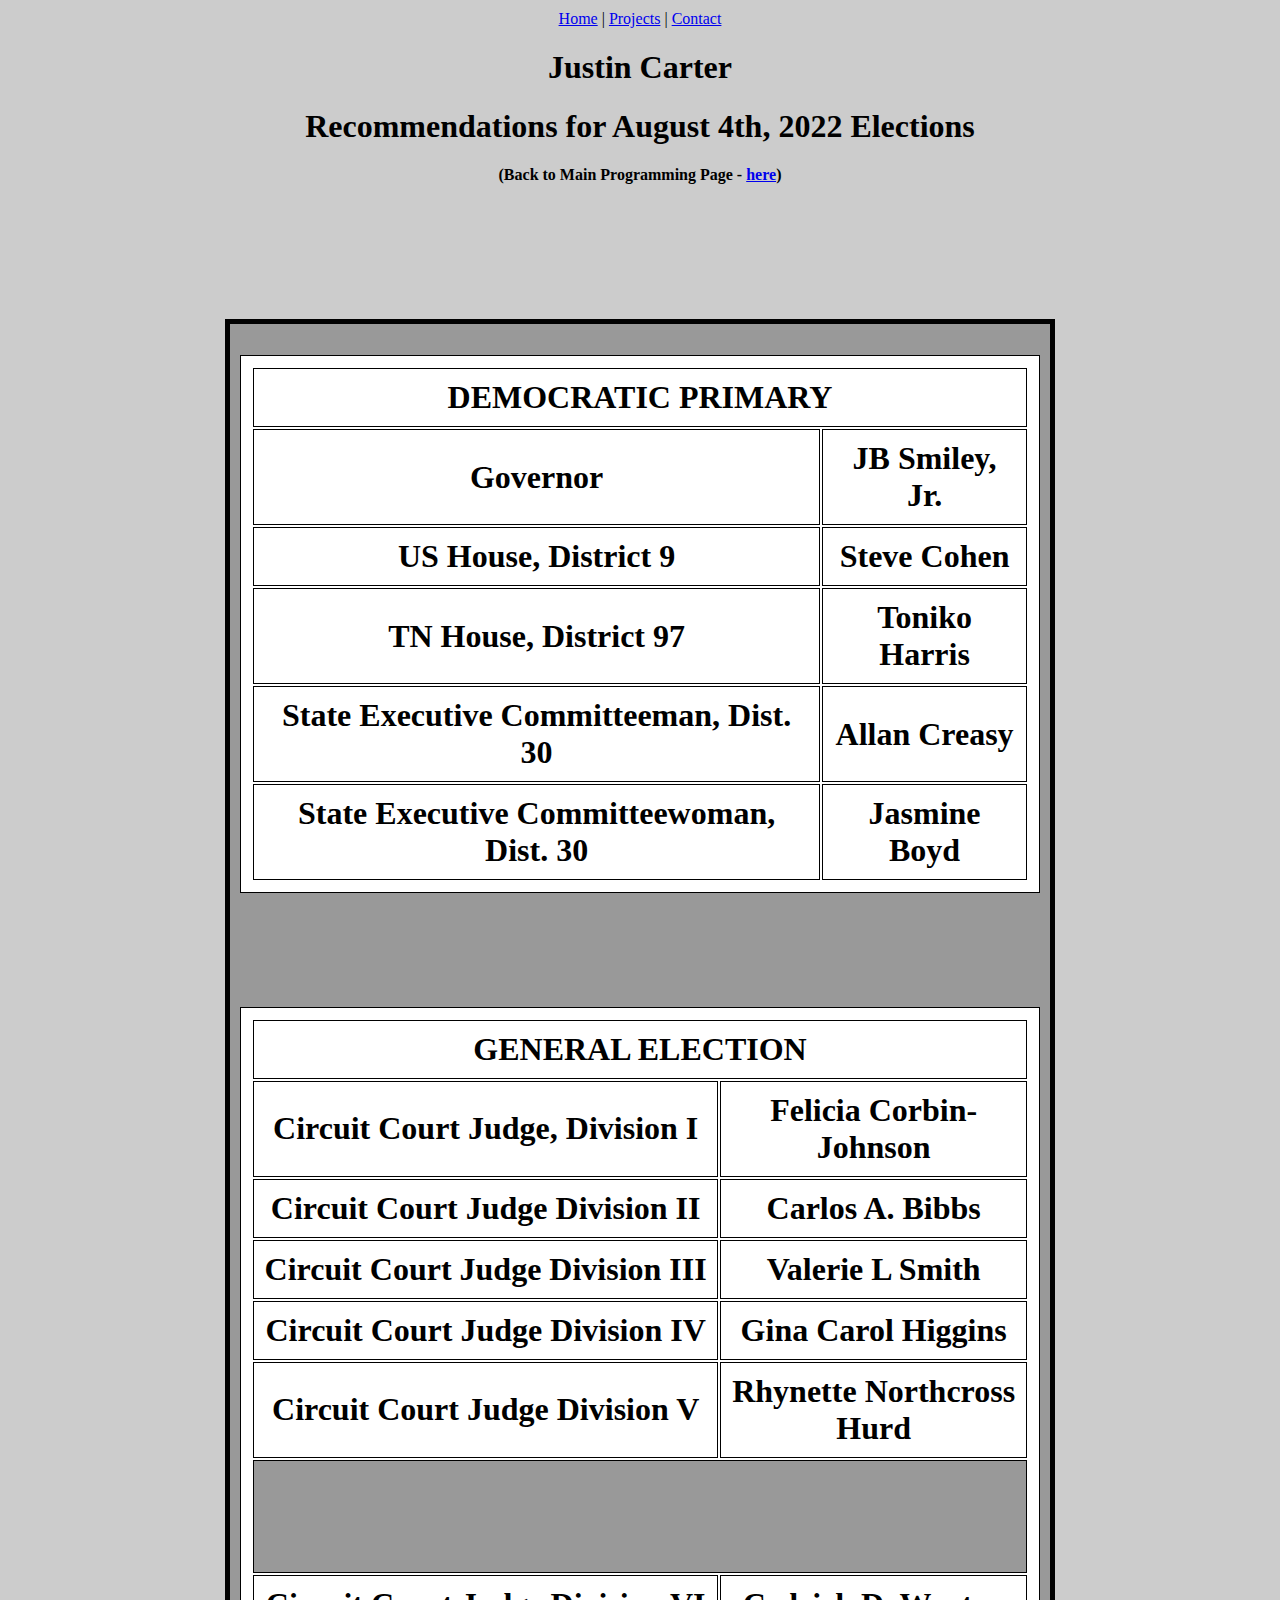
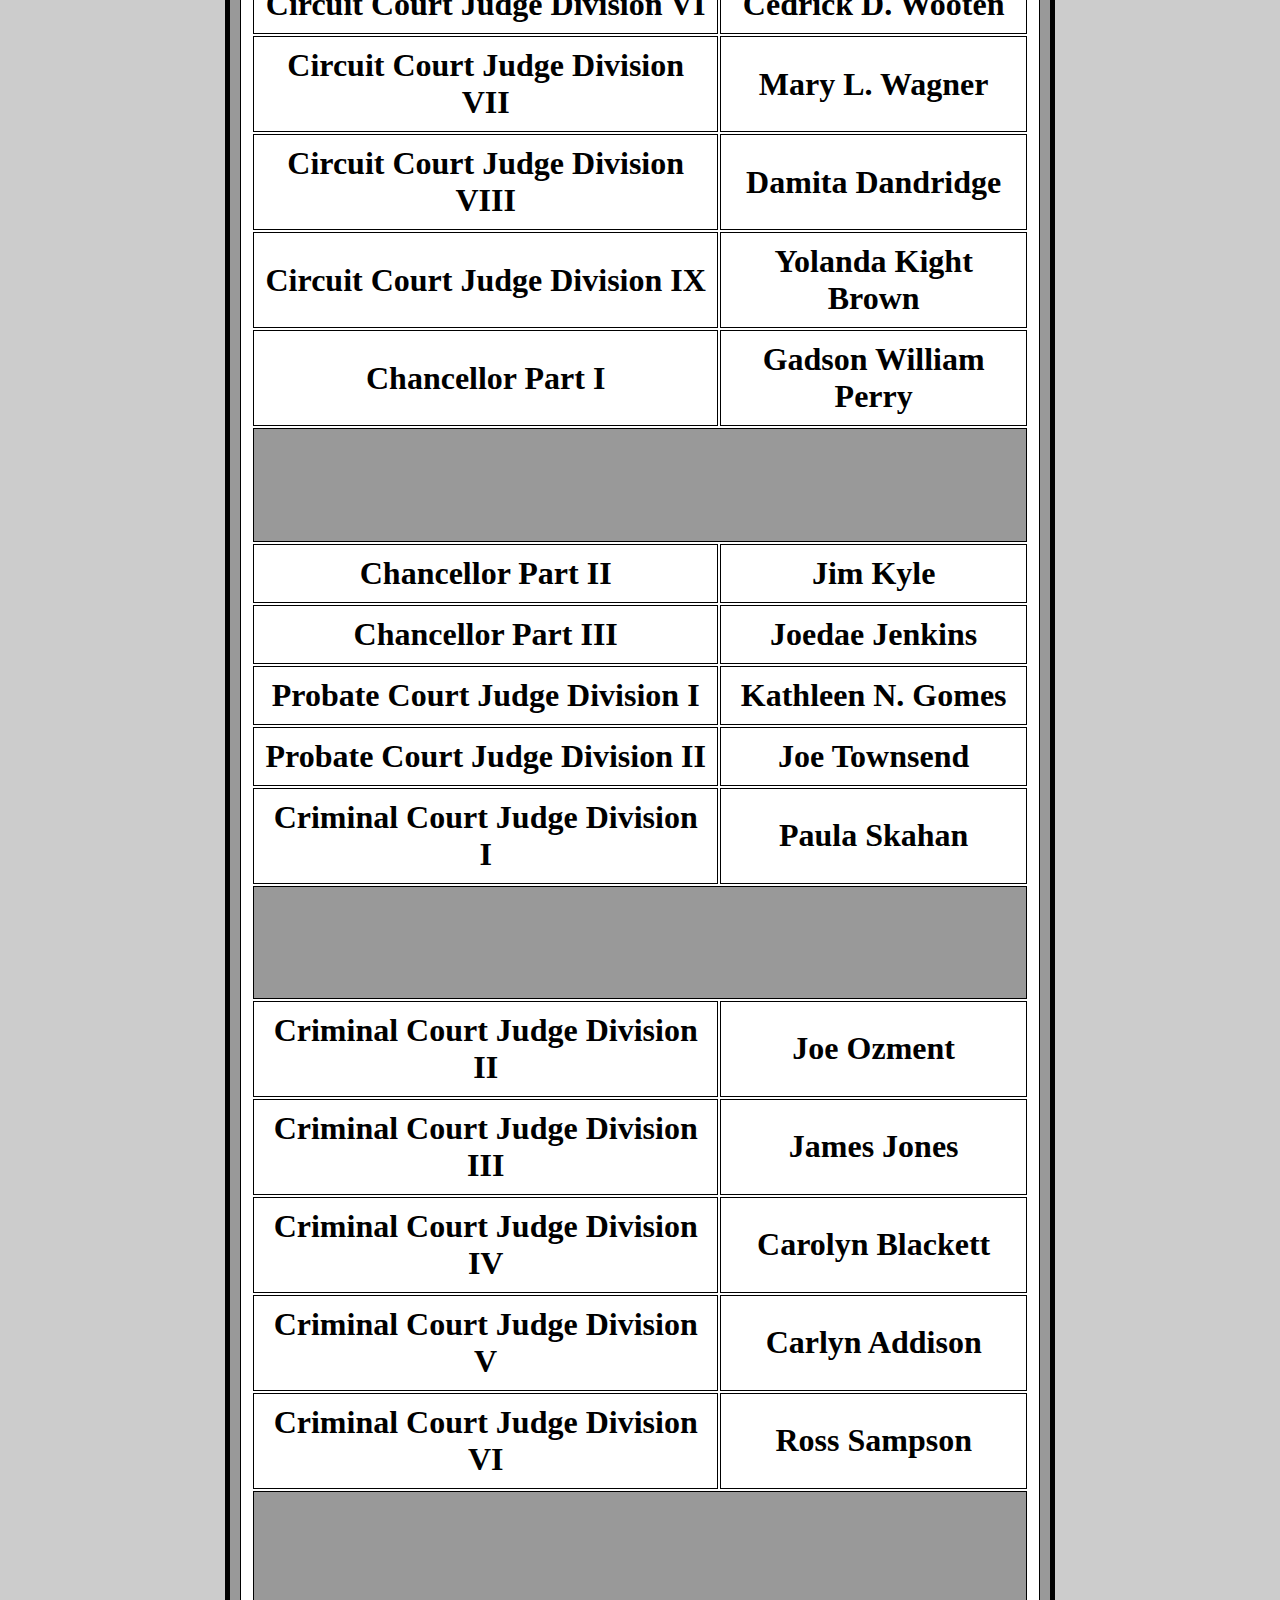
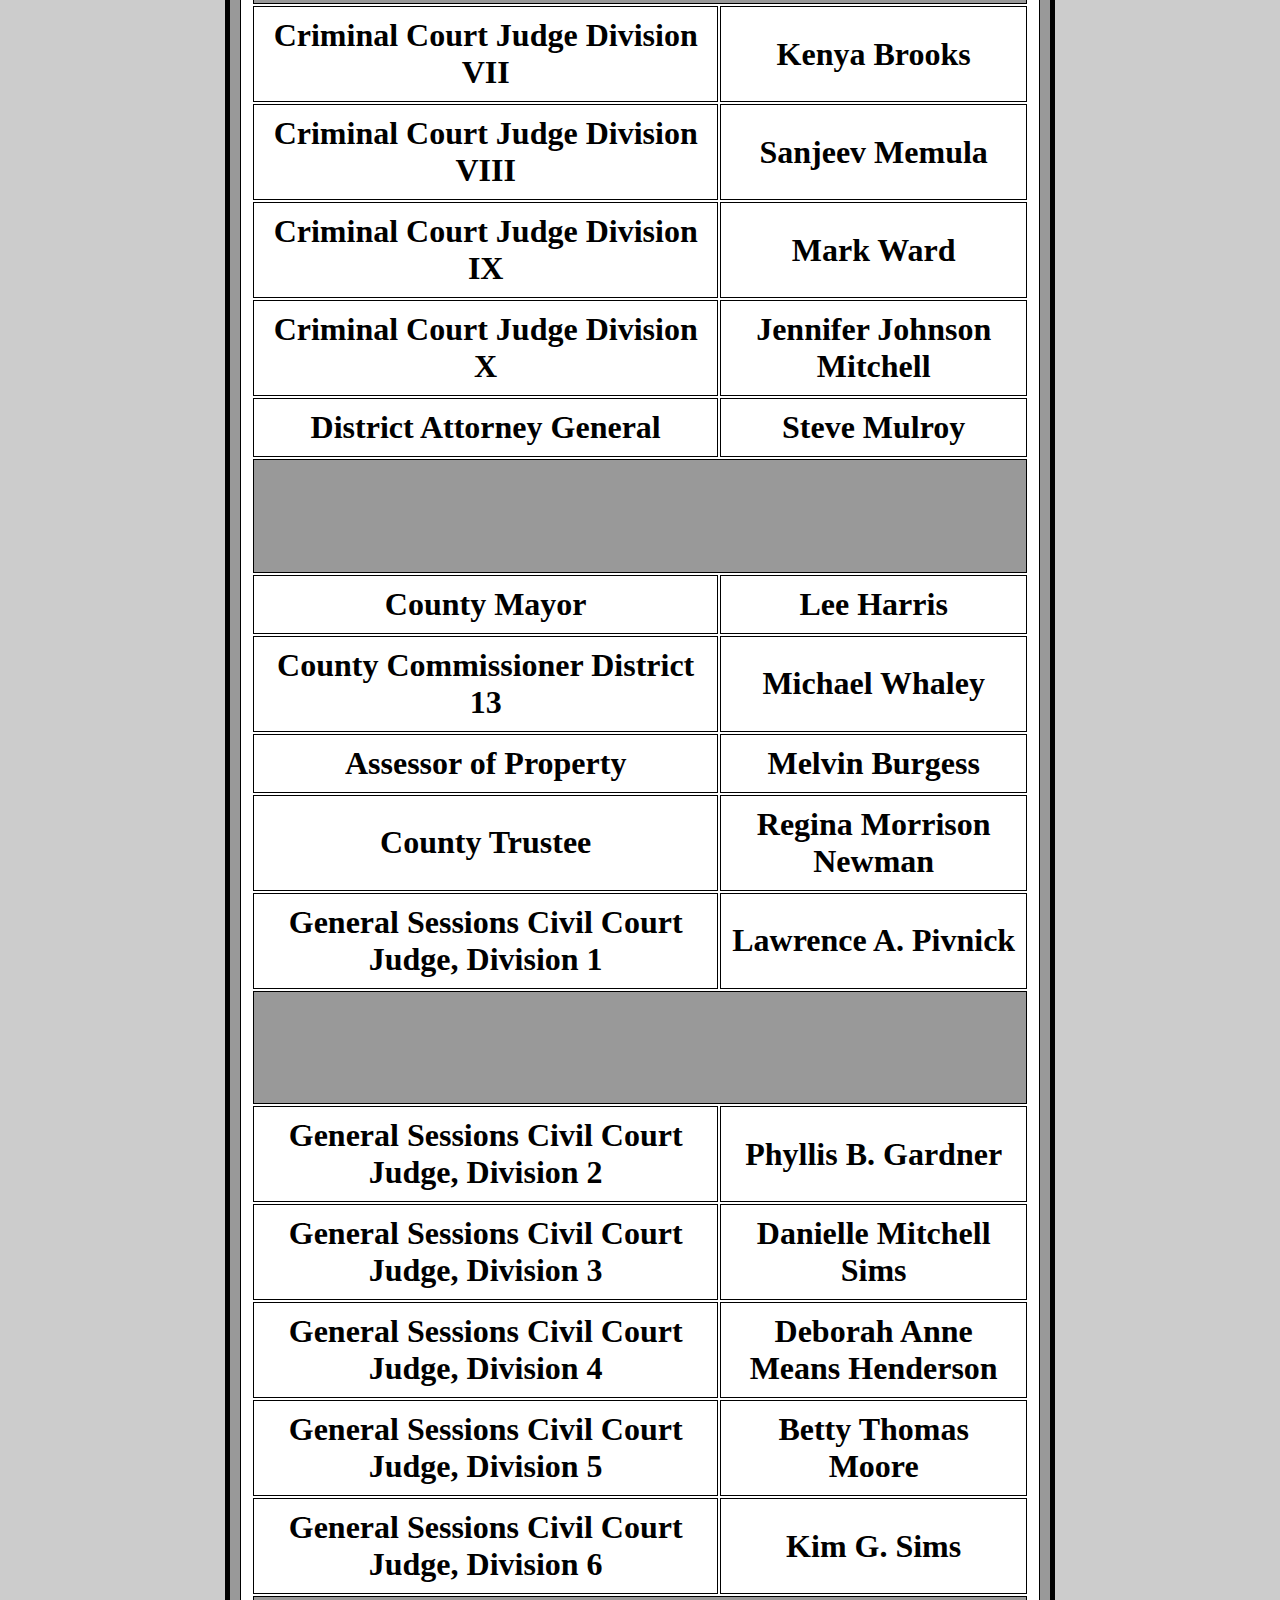
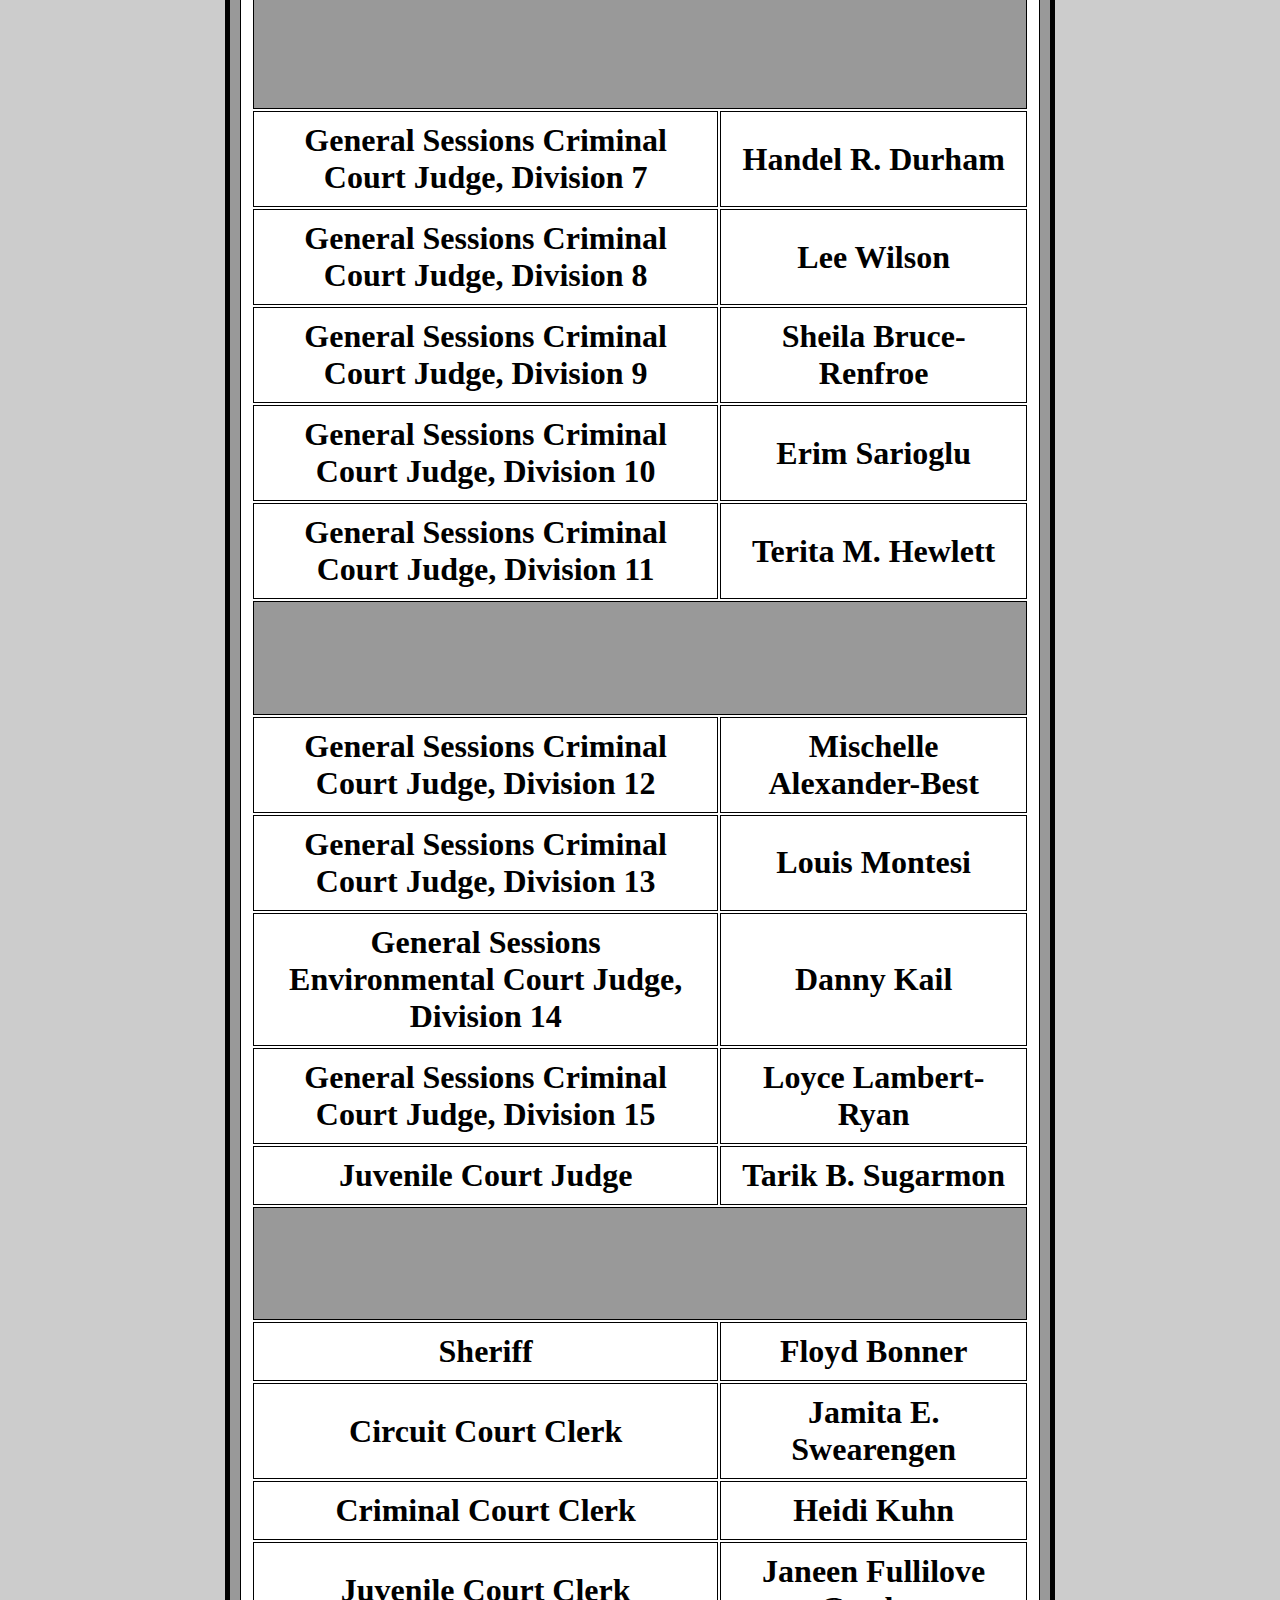
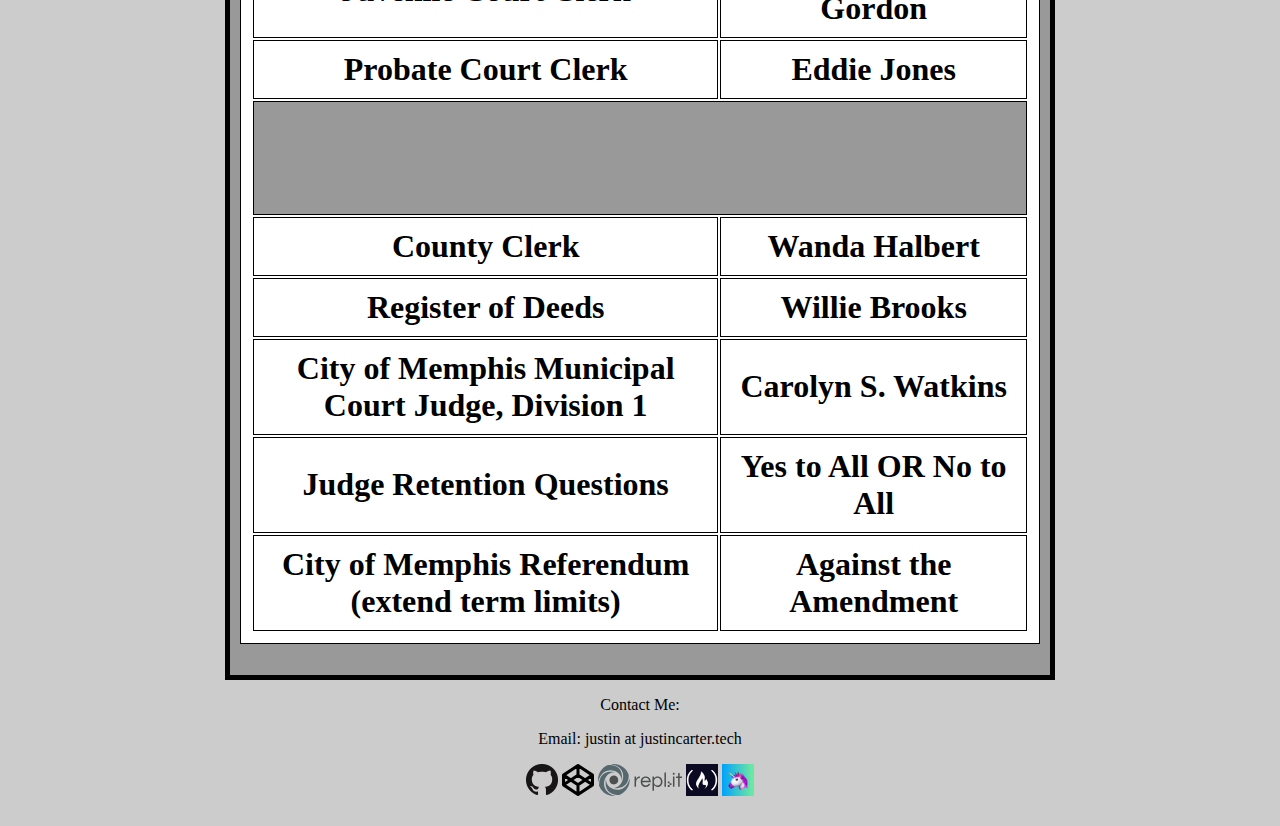
==== political/august_4th_2022_election.html @ ce65bffc "created August 4, 2022 election page" ====
<!DOCTYPE html>
<html>

  <head>
    <title>Justin Carter Recommendations - August 4th, 2022 Election</title>
    <meta charset="utf-8">
    <link rel="stylesheet" href="../styles.css">
    <meta name="viewport" content="width=device-width, initial-scale=1">
  </head>

  <body>
    <div id="content">
      <div id="navbar">
        <a href="#political-welcome-section">Home</a> |
        <a href="#projects">Projects</a> |
        <a href="#contact">Contact</a>
      </div>

      <div id="welcome-section" style="margin-bottom:3cm">
        <h1>Justin Carter</h1>
        <h1>Recommendations for August 4th, 2022 Elections</h1>
        <h4>(Back to Main Programming Page - <a href="../index.html">here</a>)</h4>
      </div>

      <div class="projects">
        <div class="project-tile disabled">
          <h1>
            <table style="background:white;margin-bottom:3cm">
              <tr>
                <th colspan="2">DEMOCRATIC PRIMARY</th>
              </tr>
              <tr>
                <td>Governor</td><td>JB Smiley, Jr.</td>
              </tr>
              <tr>
                <td>US House, District 9</td><td>Steve Cohen</td>
              </tr>
              <tr>
                <td>TN House, District 97</td><td>Toniko Harris</td>
              </tr>
              <tr>
                <td>State Executive Committeeman, Dist. 30</td><td>Allan Creasy</td>
              </tr>
              <tr>
                <td>State Executive Committeewoman, Dist. 30</td><td>Jasmine Boyd</td>
              </tr>
            </table>
            <table style="background:white">
              <tr>
                <td colspan="2">GENERAL ELECTION</td>
              </tr>
              <tr>
                <td>Circuit Court Judge, Division I</td>
                <td>Felicia Corbin-Johnson</td>
              </tr>
              <tr>
                <td>Circuit Court Judge Division II</td>
                <td>Carlos A. Bibbs</td>
              </tr>
              <tr>
                <td>Circuit Court Judge Division III</td>
                <td>Valerie L Smith</td>
              </tr>
              <tr>
                <td>Circuit Court Judge Division IV</td>
                <td>Gina Carol Higgins</td>
              </tr>
              <tr style="padding-bottom:3cm">
                <td>Circuit Court Judge Division V</td>
                <td>Rhynette Northcross Hurd</td>
              </tr>
              <tr class="spacer"><td colspan="2"></td></tr>
              <tr>
                <td>Circuit Court Judge Division VI</td>
                <td>Cedrick D. Wooten</td>
              </tr>
              <tr>
                <td>Circuit Court Judge Division VII</td>
                <td>Mary L. Wagner</td>
              </tr>
              <tr>
                <td>Circuit Court Judge Division VIII</td>
                <td>Damita Dandridge</td>
              </tr>
              <tr>
                <td>Circuit Court Judge Division IX</td>
                <td>Yolanda Kight Brown</td>
              </tr>
              <tr>
                <td>Chancellor Part I</td>
                <td>Gadson William Perry</td>
              </tr>
                <tr class="spacer"><td colspan="2"></td></tr>
              <tr>
                <td>Chancellor Part II</td>
                <td>Jim Kyle</td>
              </tr>
              <tr>
                <td>Chancellor Part III</td>
                <td>Joedae Jenkins</td>
              </tr>
              <tr>
                <td>Probate Court Judge Division I</td>
                <td>Kathleen N. Gomes</td>
              </tr>
              <tr>
                <td>Probate Court Judge Division II</td>
                <td>Joe Townsend</td>
              </tr>
              <tr>
                <td>Criminal Court Judge Division I</td>
                <td>Paula Skahan</td>
              </tr>
                <tr class="spacer"><td colspan="2"></td></tr>
              <tr>
                <td>Criminal Court Judge Division II</td>
                <td>Joe Ozment</td>
              </tr>
              <tr>
                <td>Criminal Court Judge Division III</td>
                <td>James Jones</td>
              </tr>
              <tr>
                <td>Criminal Court Judge Division IV</td>
                <td>Carolyn Blackett</td>
              </tr>
              <tr>
                <td>Criminal Court Judge Division V</td>
                <td>Carlyn Addison</td>
              </tr>
              <tr>
                <td>Criminal Court Judge Division VI</td>
                <td>Ross Sampson</td>
              </tr>
                <tr class="spacer"><td colspan="2"></td></tr>
              <tr>
                <td>Criminal Court Judge Division VII</td>
                <td>Kenya Brooks</td>
              </tr>
              <tr>
                <td>Criminal Court Judge Division VIII</td>
                <td>Sanjeev Memula</td>
              </tr>
              <tr>
                <td>Criminal Court Judge Division IX</td>
                <td>Mark Ward</td>
              </tr>
              <tr>
                <td>Criminal Court Judge Division X</td>
                <td>Jennifer Johnson Mitchell</td>
              </tr>
              <tr>
                <td>District Attorney General</td>
                <td>Steve Mulroy</td>
              </tr>
                <tr class="spacer"><td colspan="2"></td></tr>
              <tr>
                <td>County Mayor</td>
                <td>Lee Harris</td>
              </tr>
              <tr>
                <td>County Commissioner District 13</td>
                <td>Michael Whaley</td>
              </tr>
              <tr>
                <td>Assessor of Property</td>
                <td>Melvin Burgess</td>
              </tr>
              <tr>
                <td>County Trustee</td>
                <td>Regina Morrison Newman</td>
              </tr>
              <tr>
                <td>General Sessions Civil Court Judge, Division 1</td>
                <td>Lawrence A. Pivnick</td>
              </tr>
                <tr class="spacer"><td colspan="2"></td></tr>
              <tr>
                <td>General Sessions Civil Court Judge, Division 2</td>
                <td>Phyllis B. Gardner</td>
              </tr>
              <tr>
                <td>General Sessions Civil Court Judge, Division 3</td>
                <td>Danielle Mitchell Sims</td>
              </tr>
              <tr>
                <td>General Sessions Civil Court Judge, Division 4</td>
                <td>Deborah Anne Means Henderson</td>
              </tr>
              <tr>
                <td>General Sessions Civil Court Judge, Division 5</td>
                <td>Betty Thomas Moore</td>
              </tr>
              <tr>
                <td>General Sessions Civil Court Judge, Division 6</td>
                <td>Kim G. Sims</td>
              </tr>
                <tr class="spacer"><td colspan="2"></td></tr>
              <tr>
                <td>General Sessions Criminal Court Judge, Division 7</td>
                <td>Handel R. Durham</td>
              </tr>
              <tr>
                <td>General Sessions Criminal Court Judge, Division 8</td>
                <td>Lee Wilson</td>
              </tr>
              <tr>
                <td>General Sessions Criminal Court Judge, Division 9</td>
                <td>Sheila Bruce-Renfroe</td>
              </tr>
              <tr>
                <td>General Sessions Criminal Court Judge, Division 10</td>
                <td>Erim Sarioglu</td>
              </tr>
              <tr>
                <td>General Sessions Criminal Court Judge, Division 11</td>
                <td>Terita M. Hewlett</td>
              </tr>
                <tr class="spacer"><td colspan="2"></td></tr>
              <tr>
                <td>General Sessions Criminal Court Judge, Division 12</td>
                <td>Mischelle Alexander-Best</td>
              </tr>
              <tr>
                <td>General Sessions Criminal Court Judge, Division 13</td>
                <td>Louis Montesi</td>
              </tr>
              <tr>
                <td>General Sessions Environmental Court Judge, Division 14</td>
                <td>Danny Kail</td>
              </tr>
              <tr>
                <td>General Sessions Criminal Court Judge, Division 15</td>
                <td>Loyce Lambert-Ryan</td>
              </tr>
              <tr>
                <td>Juvenile Court Judge</td>
                <td>Tarik B. Sugarmon</td>
              </tr>
                <tr class="spacer"><td colspan="2"></td></tr>
              <tr>
                <td>Sheriff</td>
                <td>Floyd Bonner</td>
              </tr>
              <tr>
                <td>Circuit Court Clerk</td>
                <td>Jamita E. Swearengen</td>
              </tr>
              <tr>
                <td>Criminal Court Clerk</td>
                <td>Heidi Kuhn</td>
              </tr>
              <tr>
                <td>Juvenile Court Clerk</td>
                <td>Janeen Fullilove Gordon</td>
              </tr>
              <tr>
                <td>Probate Court Clerk</td>
                <td>Eddie Jones</td>
              </tr>
                <tr class="spacer"><td colspan="2"></td></tr>
              <tr>
                <td>County Clerk</td>
                <td>Wanda Halbert</td>
              </tr>
              <tr>
                <td>Register of Deeds</td>
                <td>Willie Brooks</td>
              </tr>
              <tr>
                <td>City of Memphis Municipal Court Judge, Division 1</td>
                <td>Carolyn S. Watkins</td>
              </tr>
              <tr>
                <td>Judge Retention Questions</td>
                <td>Yes to All OR No to All</td>
              </tr>
              <tr>
                <td>City of Memphis Referendum (extend term limits)</td>
                <td>Against the Amendment</td>
              </tr>
            </table>
          </h1>
        </div>
      </div>

      <div id="contact">
        <p>Contact Me:</p>
        <p>
          Email: justin at justincarter.tech
        </p>
        <p>
          <a href="https://github.com/Justinmemphis" target="_blank">
            <img src="../github_logo.png" alt="GitHub" class="logo"></a>
          <a href="https://codepen.io/justinmemphis" target="_blank">
            <img src="../codepen_logo.svg" alt="CodePen" class="logo"></a>
          <a href="https://replit.com/@Justinmemphis" target="_blank">
            <img src="../replit-logo-svg-vector.svg" alt="Replit" class="logo"></a>
          <a href="https://www.freecodecamp.org/justin_carter" target="_blank">
            <img src="../fcc-puck-500-favicon.jpg" alt="FreeCodeCamp" class="logo"></a>
          <a href="https://buildspace.so/@justinmemphis" target="_blank">
            <img src="../buildspace_logo.png" alt="buildspace" class="logo"></a>
        </p>
      </div>
    </div>

  </body>
</html>
---- styles.css ----
body {
  text-align: center;
  padding: 0px;
  margin: 0px;
  background: #666666;
}

img {
  width: 350px;
  max-width: 100%;
  height: auto;
}

#content {
  display: flex;
  flex-wrap: wrap;
  flex-flow: center;
  background: #cccccc;
  color: #000000;
  margin: auto;
  padding: 10px;
  justify-content: space-around;
}

#navbar {
  width: 100%;
  text-align: center;
  color: black;
}

#welcome-section {
  width: 100%;
  text-align: center;
  color: black;
}

.projects {
  display: flex;
  flex-wrap: wrap;
  width: 100%;
  text-align: center;
  color: black;
}

.project-tile {
   background-color: #999999;
   padding: 10px;
   border-width: 5px;
   border-color: black;
   border-style: solid;
   width: 800px;
   margin: auto;
}

.project-tile:hover {
  background-color: #cccc00;
}

.tile-link {
  display: block;
  height: 100%;
  width: 100%;
}

#contact {
  text-align: center;
}

.logo {
  height: 32px;
  width: auto;
}

table, th, td {
  border: 1px solid black;
  padding: 10px;
  margin: auto;
}

.disabled {
  pointer-events: none;
}

.spacer {
  height:3cm;
  background: #999999;
}

@media only screen and (max-width: 900px) {
  body {
    background-color: white;
  }
}
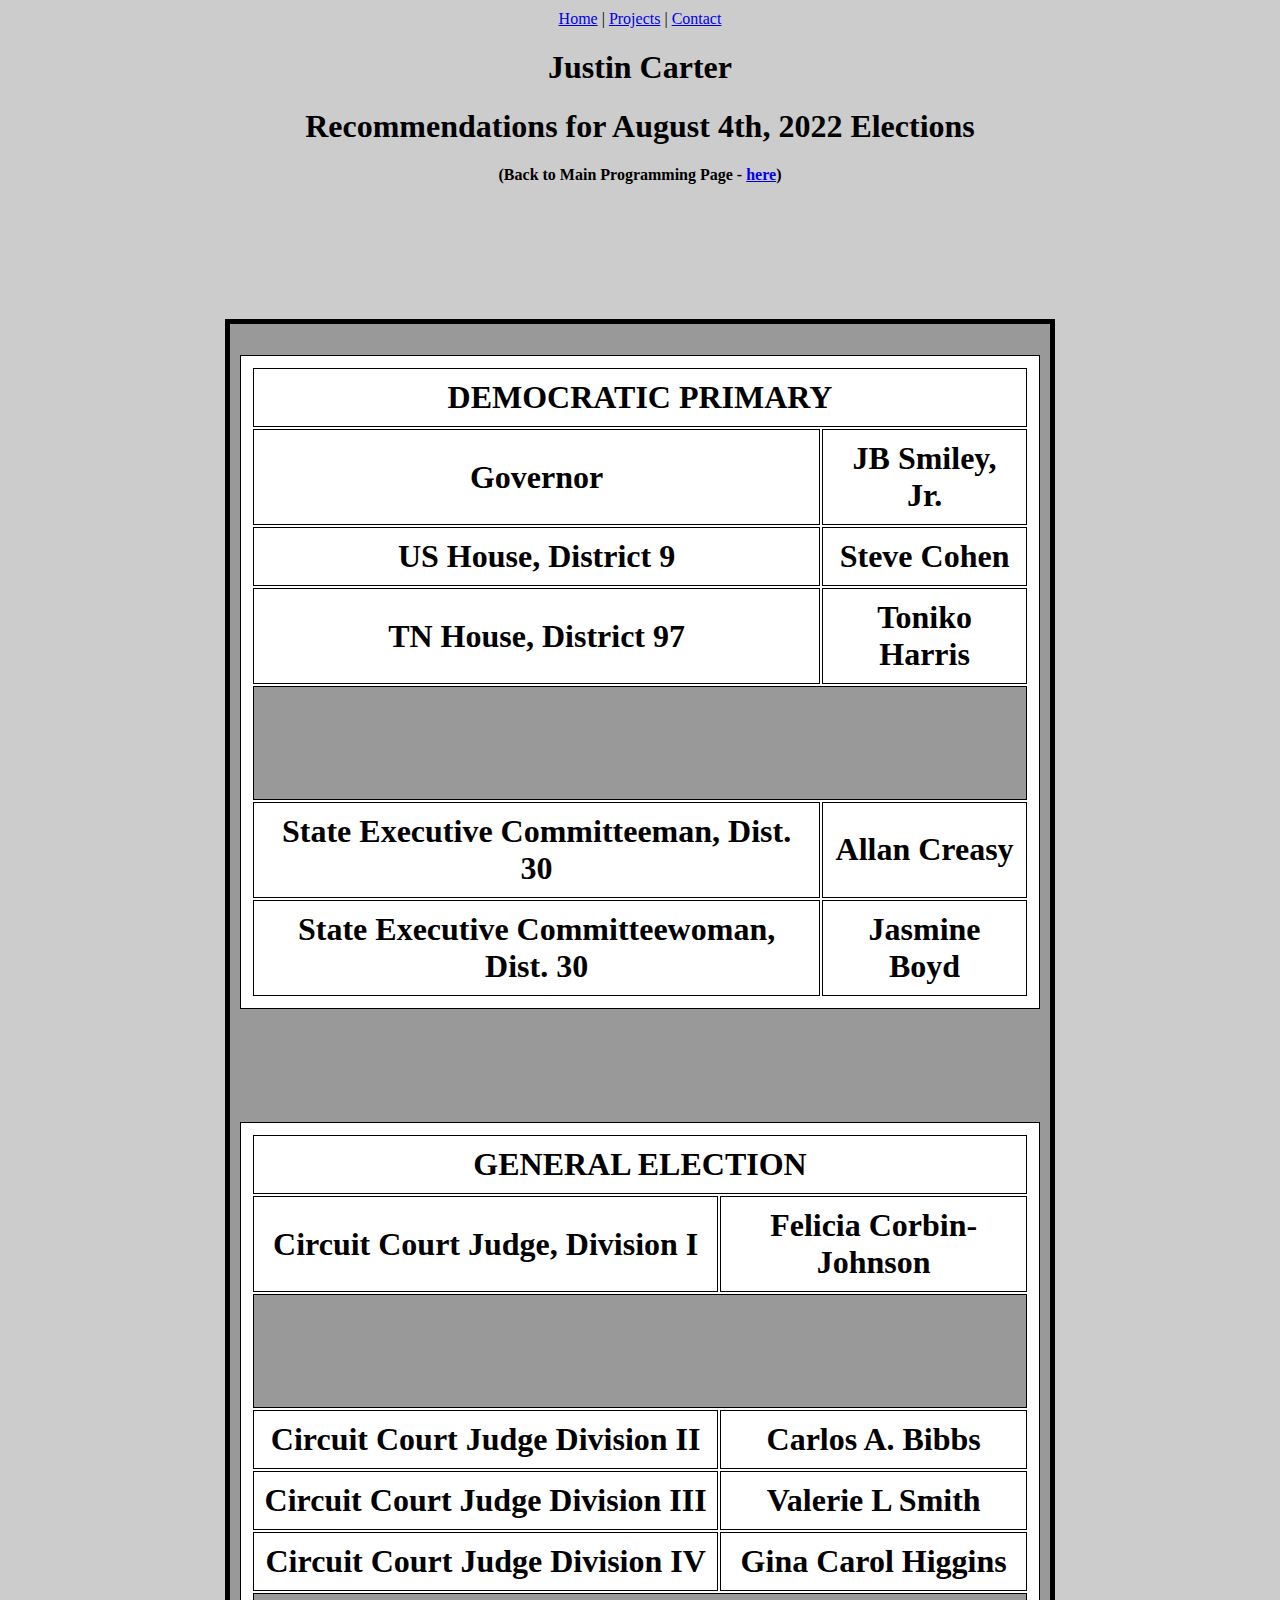
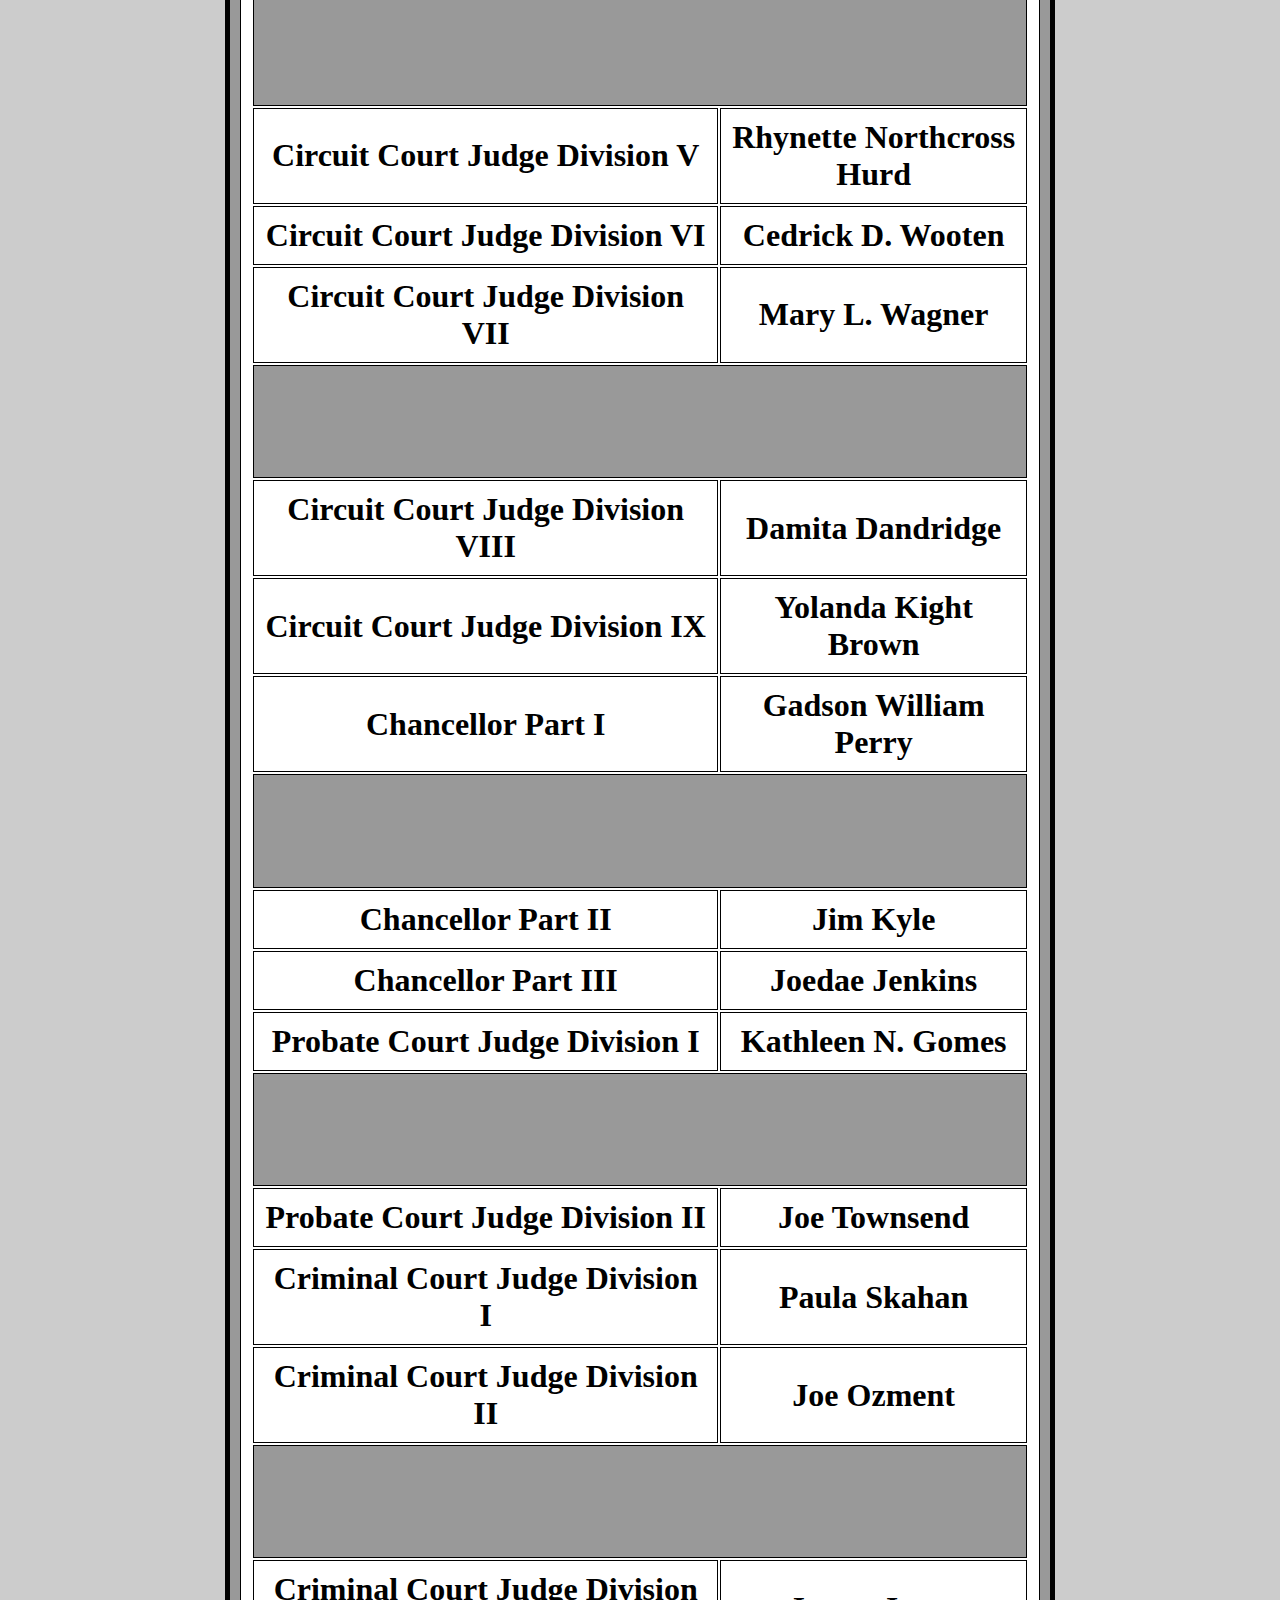
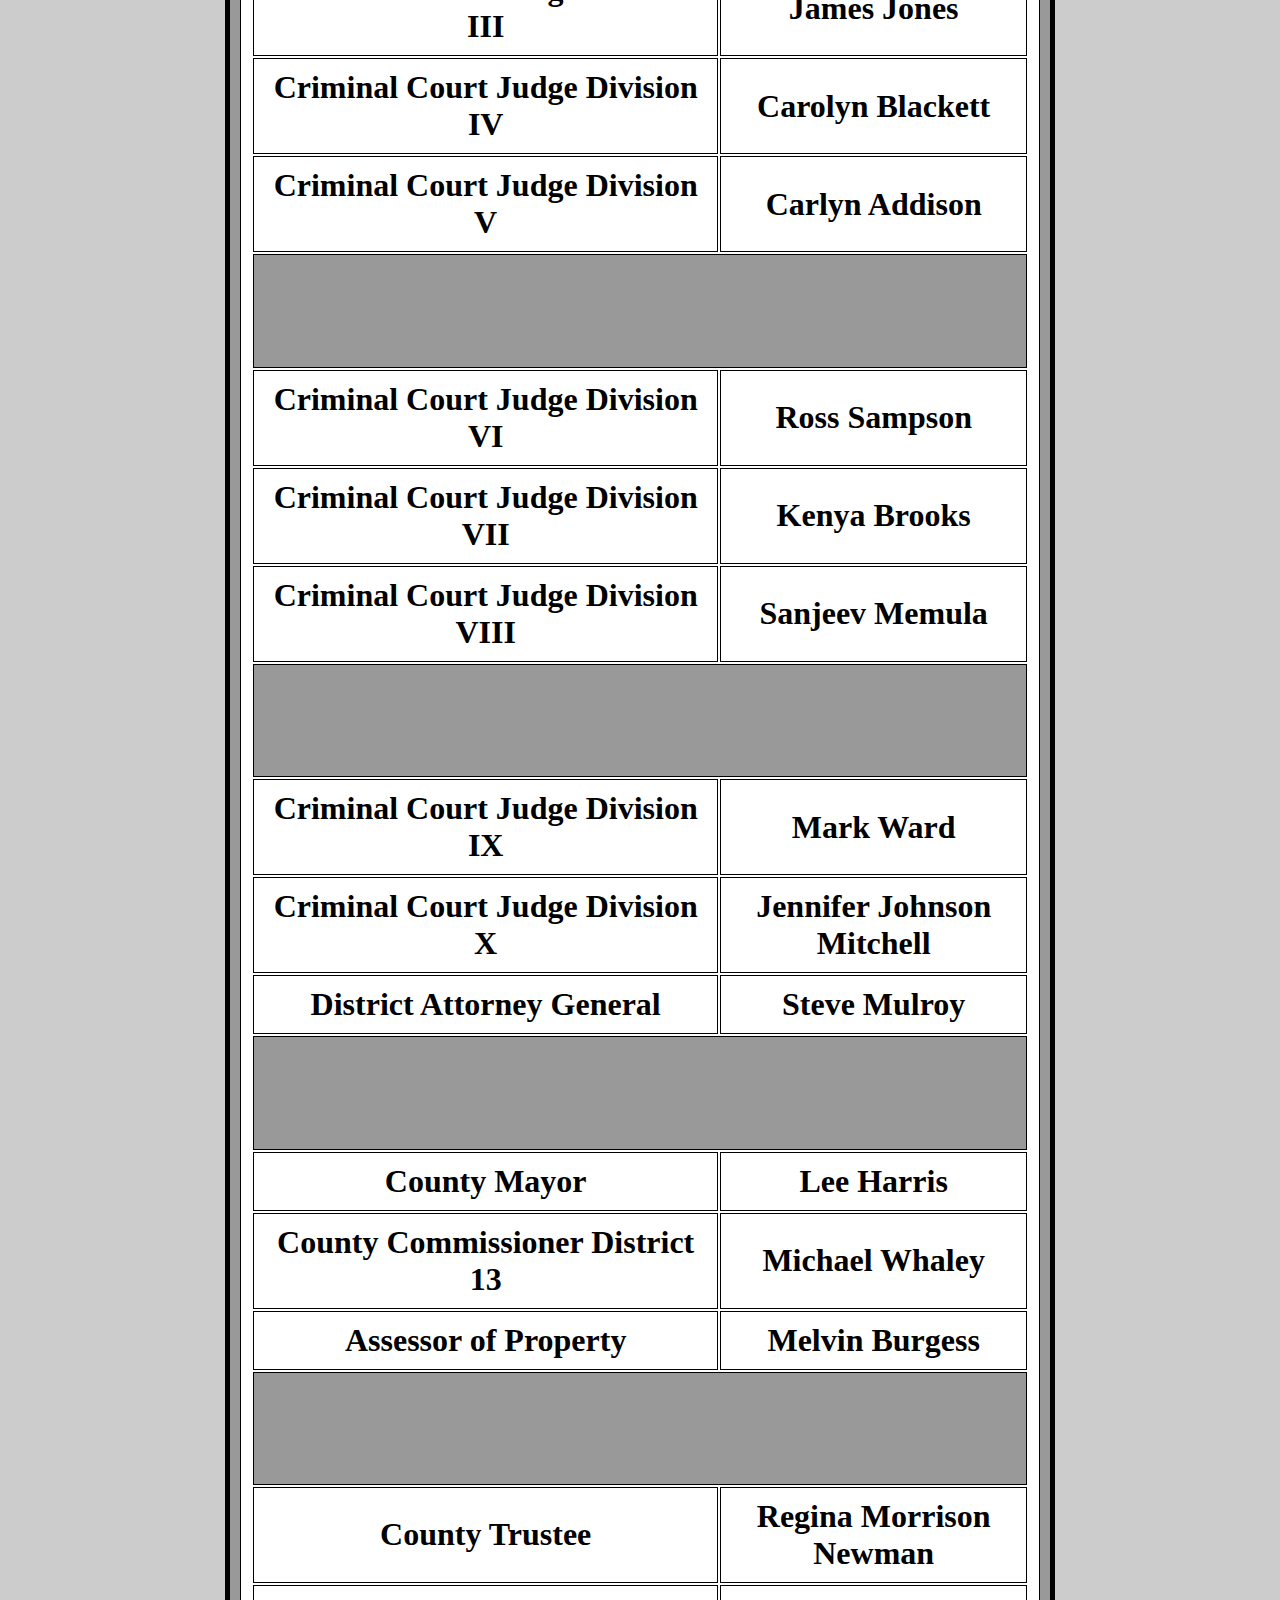
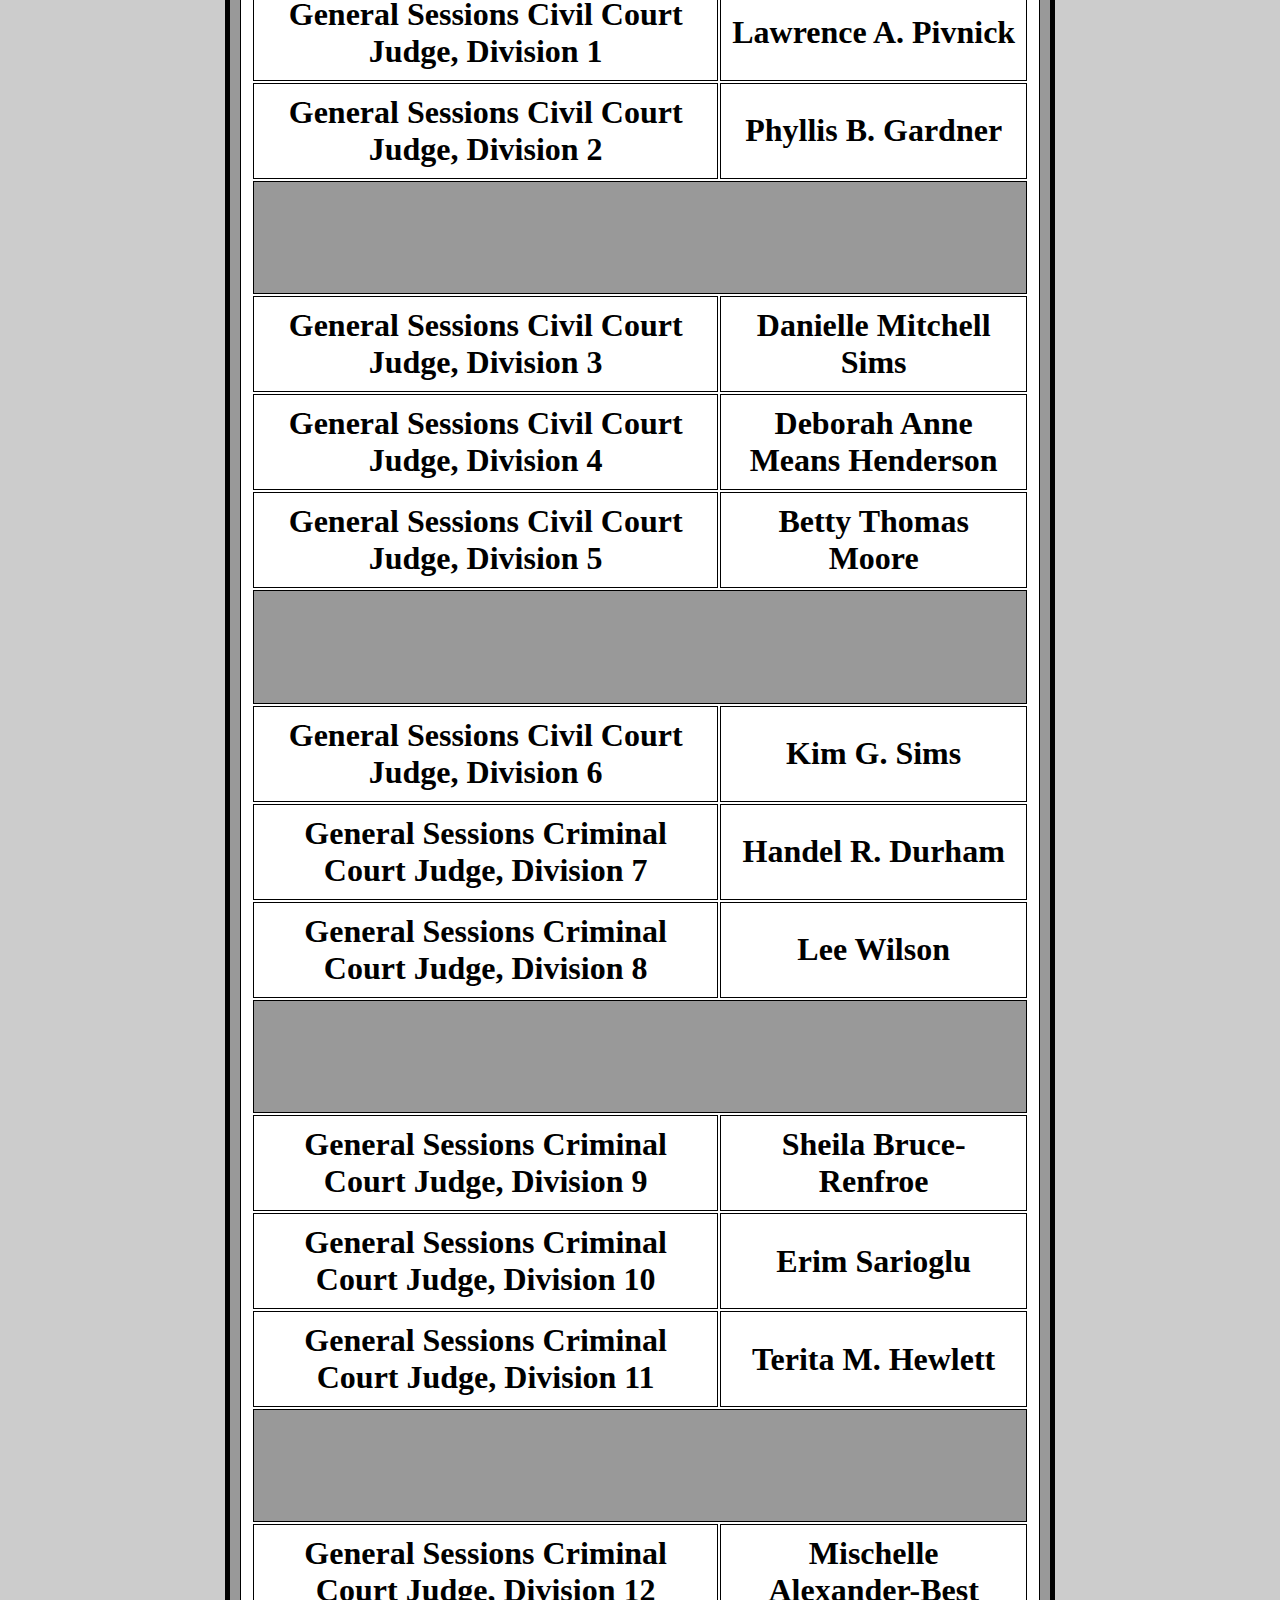
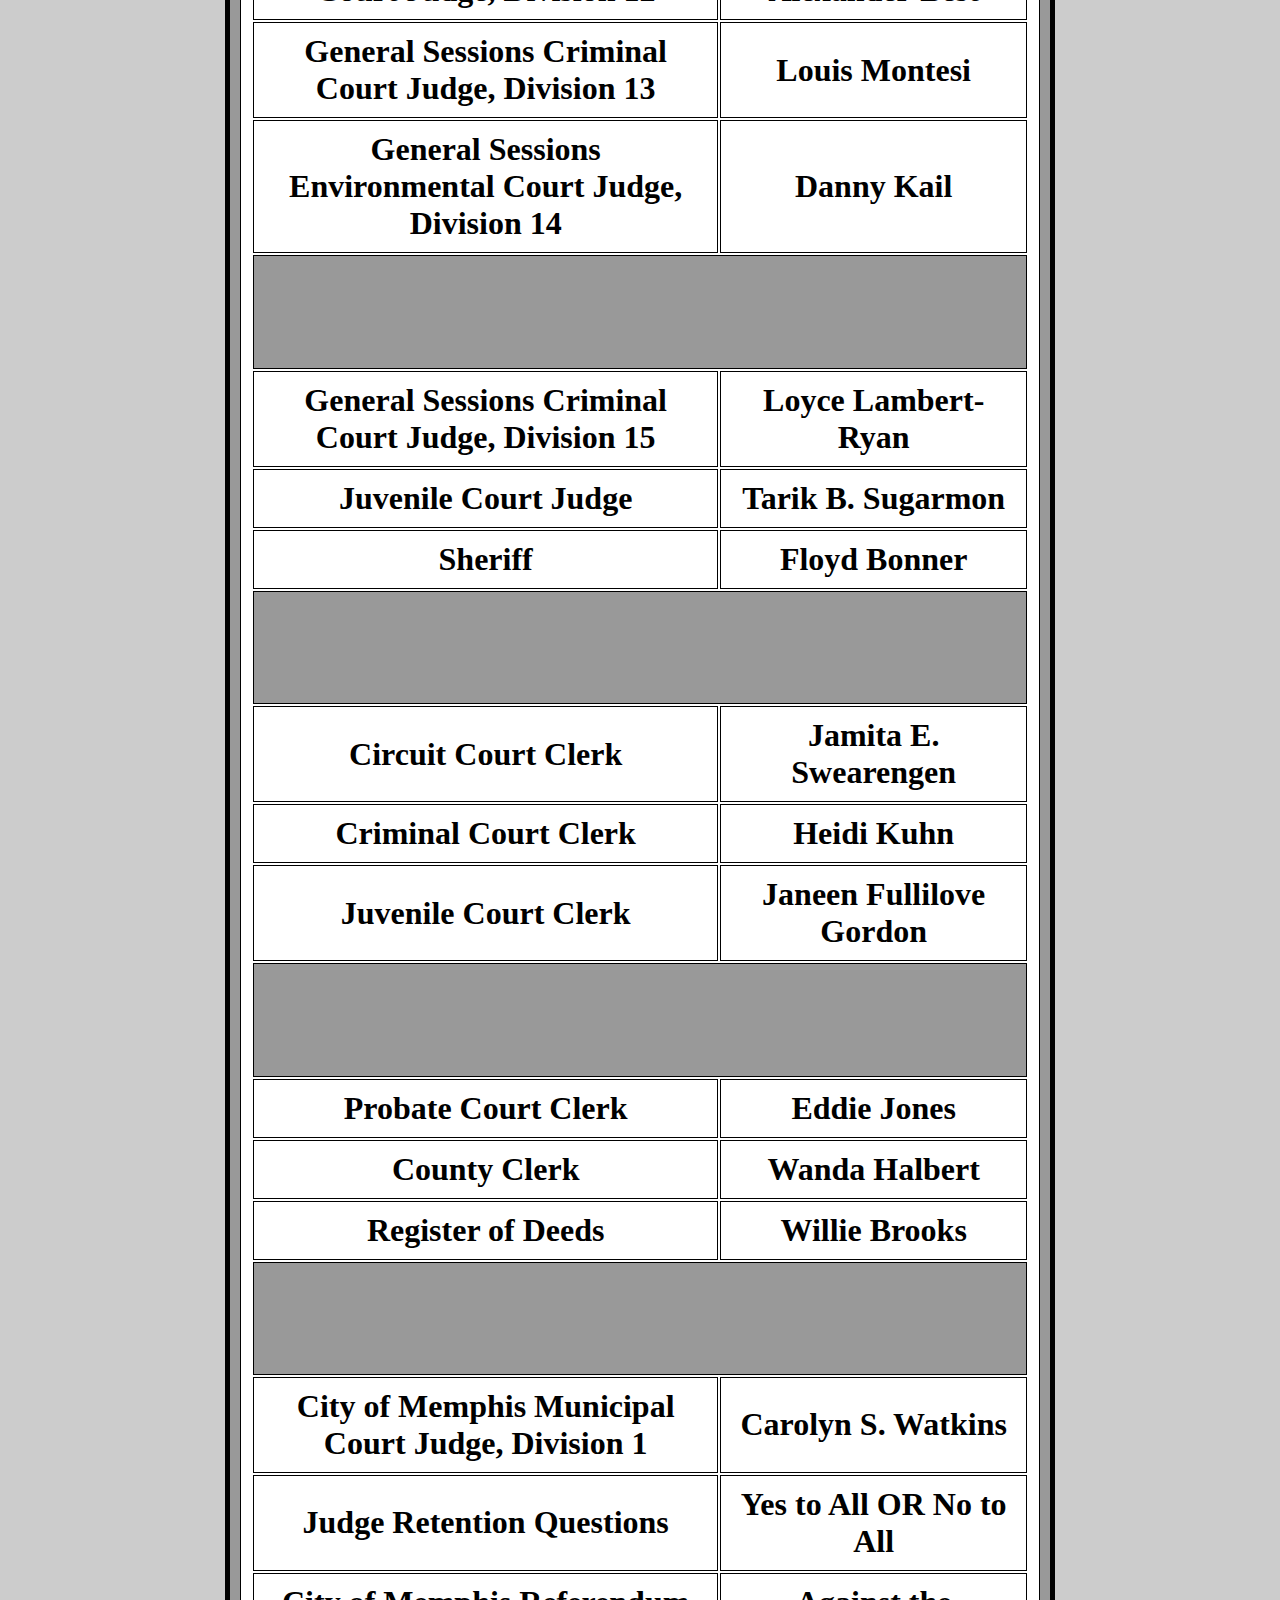
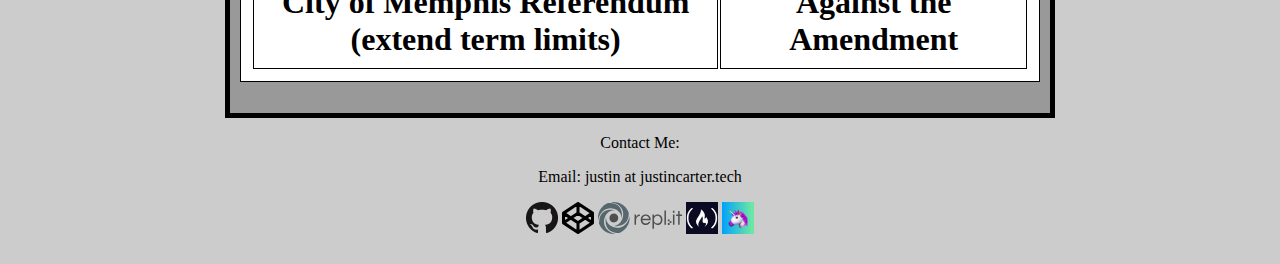
==== commit 02e5143d: "adjusted table row spacers for better mobile viewing" ====
--- a/political/august_4th_2022_election.html
+++ b/political/august_4th_2022_election.html
@@ -38,6 +38,7 @@
               <tr>
                 <td>TN House, District 97</td><td>Toniko Harris</td>
               </tr>
+              <tr class="spacer"><td colspan="2"></td></tr>
               <tr>
                 <td>State Executive Committeeman, Dist. 30</td><td>Allan Creasy</td>
               </tr>
@@ -53,6 +54,7 @@
                 <td>Circuit Court Judge, Division I</td>
                 <td>Felicia Corbin-Johnson</td>
               </tr>
+              <tr class="spacer"><td colspan="2"></td></tr>
               <tr>
                 <td>Circuit Court Judge Division II</td>
                 <td>Carlos A. Bibbs</td>
@@ -65,11 +67,12 @@
                 <td>Circuit Court Judge Division IV</td>
                 <td>Gina Carol Higgins</td>
               </tr>
-              <tr style="padding-bottom:3cm">
+              <tr class="spacer"><td colspan="2"></td></tr>
+              <tr>
                 <td>Circuit Court Judge Division V</td>
                 <td>Rhynette Northcross Hurd</td>
               </tr>
-              <tr class="spacer"><td colspan="2"></td></tr>
+
               <tr>
                 <td>Circuit Court Judge Division VI</td>
                 <td>Cedrick D. Wooten</td>
@@ -78,6 +81,7 @@
                 <td>Circuit Court Judge Division VII</td>
                 <td>Mary L. Wagner</td>
               </tr>
+              <tr class="spacer"><td colspan="2"></td></tr>
               <tr>
                 <td>Circuit Court Judge Division VIII</td>
                 <td>Damita Dandridge</td>
@@ -103,6 +107,7 @@
                 <td>Probate Court Judge Division I</td>
                 <td>Kathleen N. Gomes</td>
               </tr>
+              <tr class="spacer"><td colspan="2"></td></tr>
               <tr>
                 <td>Probate Court Judge Division II</td>
                 <td>Joe Townsend</td>
@@ -111,11 +116,11 @@
                 <td>Criminal Court Judge Division I</td>
                 <td>Paula Skahan</td>
               </tr>
-                <tr class="spacer"><td colspan="2"></td></tr>
               <tr>
                 <td>Criminal Court Judge Division II</td>
                 <td>Joe Ozment</td>
               </tr>
+              <tr class="spacer"><td colspan="2"></td></tr>
               <tr>
                 <td>Criminal Court Judge Division III</td>
                 <td>James Jones</td>
@@ -128,11 +133,11 @@
                 <td>Criminal Court Judge Division V</td>
                 <td>Carlyn Addison</td>
               </tr>
+              <tr class="spacer"><td colspan="2"></td></tr>
               <tr>
                 <td>Criminal Court Judge Division VI</td>
                 <td>Ross Sampson</td>
               </tr>
-                <tr class="spacer"><td colspan="2"></td></tr>
               <tr>
                 <td>Criminal Court Judge Division VII</td>
                 <td>Kenya Brooks</td>
@@ -141,6 +146,7 @@
                 <td>Criminal Court Judge Division VIII</td>
                 <td>Sanjeev Memula</td>
               </tr>
+              <tr class="spacer"><td colspan="2"></td></tr>
               <tr>
                 <td>Criminal Court Judge Division IX</td>
                 <td>Mark Ward</td>
@@ -166,6 +172,7 @@
                 <td>Assessor of Property</td>
                 <td>Melvin Burgess</td>
               </tr>
+              <tr class="spacer"><td colspan="2"></td></tr>
               <tr>
                 <td>County Trustee</td>
                 <td>Regina Morrison Newman</td>
@@ -174,11 +181,11 @@
                 <td>General Sessions Civil Court Judge, Division 1</td>
                 <td>Lawrence A. Pivnick</td>
               </tr>
-                <tr class="spacer"><td colspan="2"></td></tr>
               <tr>
                 <td>General Sessions Civil Court Judge, Division 2</td>
                 <td>Phyllis B. Gardner</td>
               </tr>
+              <tr class="spacer"><td colspan="2"></td></tr>
               <tr>
                 <td>General Sessions Civil Court Judge, Division 3</td>
                 <td>Danielle Mitchell Sims</td>
@@ -191,11 +198,11 @@
                 <td>General Sessions Civil Court Judge, Division 5</td>
                 <td>Betty Thomas Moore</td>
               </tr>
+              <tr class="spacer"><td colspan="2"></td></tr>
               <tr>
                 <td>General Sessions Civil Court Judge, Division 6</td>
                 <td>Kim G. Sims</td>
               </tr>
-                <tr class="spacer"><td colspan="2"></td></tr>
               <tr>
                 <td>General Sessions Criminal Court Judge, Division 7</td>
                 <td>Handel R. Durham</td>
@@ -204,6 +211,7 @@
                 <td>General Sessions Criminal Court Judge, Division 8</td>
                 <td>Lee Wilson</td>
               </tr>
+              <tr class="spacer"><td colspan="2"></td></tr>
               <tr>
                 <td>General Sessions Criminal Court Judge, Division 9</td>
                 <td>Sheila Bruce-Renfroe</td>
@@ -229,6 +237,7 @@
                 <td>General Sessions Environmental Court Judge, Division 14</td>
                 <td>Danny Kail</td>
               </tr>
+              <tr class="spacer"><td colspan="2"></td></tr>
               <tr>
                 <td>General Sessions Criminal Court Judge, Division 15</td>
                 <td>Loyce Lambert-Ryan</td>
@@ -237,11 +246,11 @@
                 <td>Juvenile Court Judge</td>
                 <td>Tarik B. Sugarmon</td>
               </tr>
-                <tr class="spacer"><td colspan="2"></td></tr>
               <tr>
                 <td>Sheriff</td>
                 <td>Floyd Bonner</td>
               </tr>
+              <tr class="spacer"><td colspan="2"></td></tr>
               <tr>
                 <td>Circuit Court Clerk</td>
                 <td>Jamita E. Swearengen</td>
@@ -254,11 +263,11 @@
                 <td>Juvenile Court Clerk</td>
                 <td>Janeen Fullilove Gordon</td>
               </tr>
+              <tr class="spacer"><td colspan="2"></td></tr>
               <tr>
                 <td>Probate Court Clerk</td>
                 <td>Eddie Jones</td>
               </tr>
-                <tr class="spacer"><td colspan="2"></td></tr>
               <tr>
                 <td>County Clerk</td>
                 <td>Wanda Halbert</td>
@@ -267,6 +276,7 @@
                 <td>Register of Deeds</td>
                 <td>Willie Brooks</td>
               </tr>
+              <tr class="spacer"><td colspan="2"></td></tr>
               <tr>
                 <td>City of Memphis Municipal Court Judge, Division 1</td>
                 <td>Carolyn S. Watkins</td>
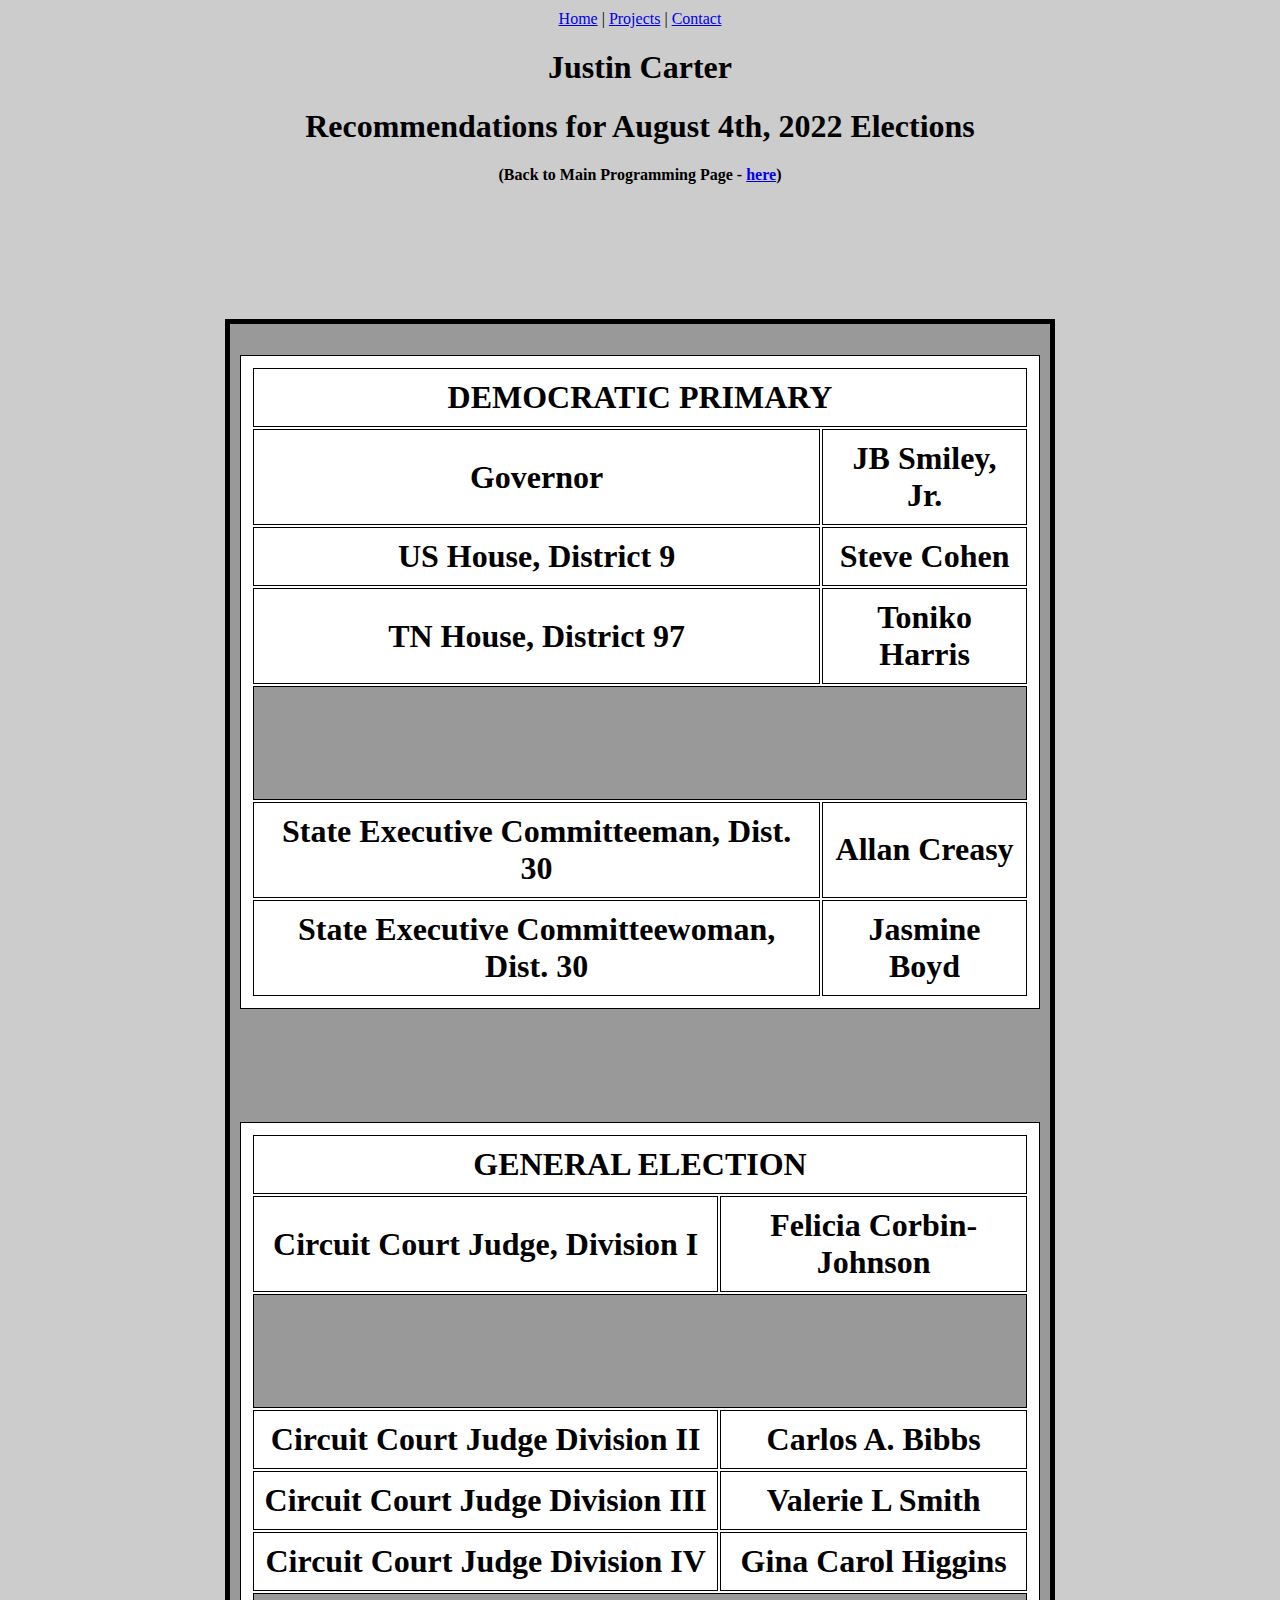
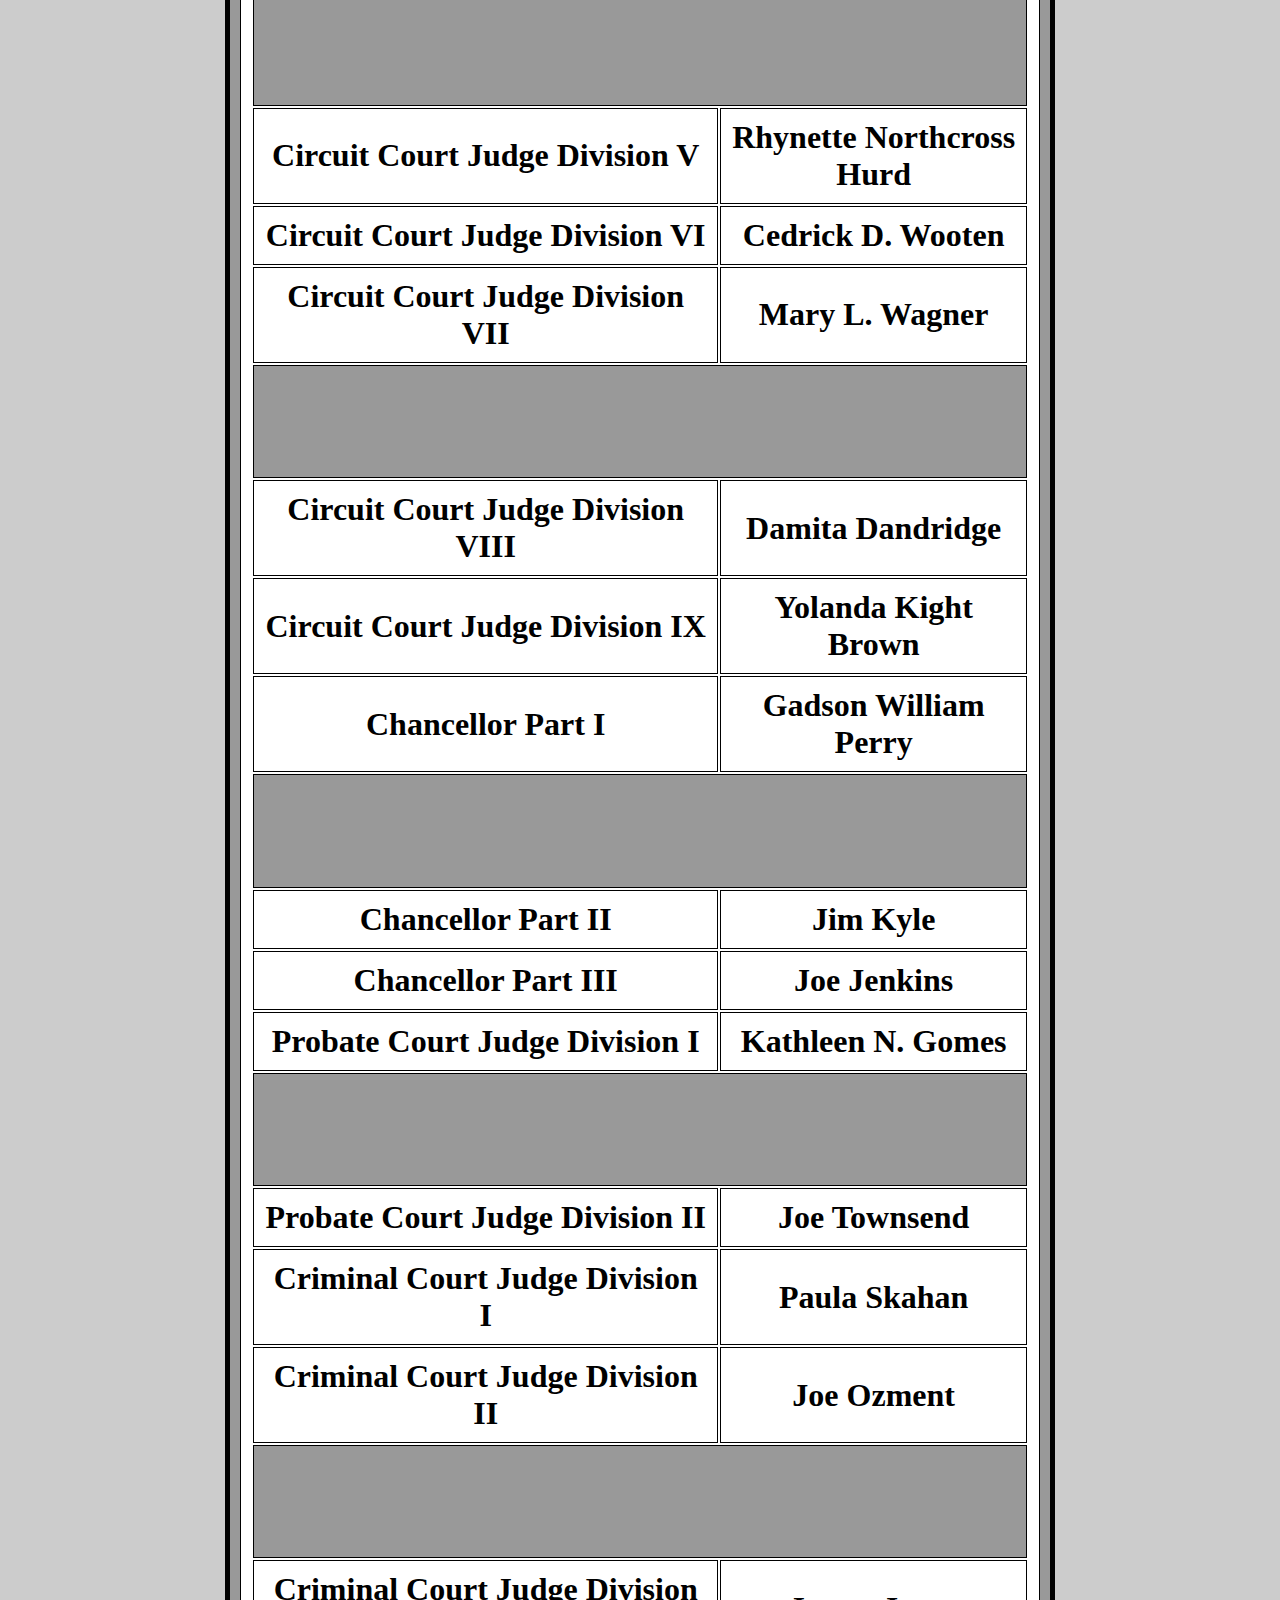
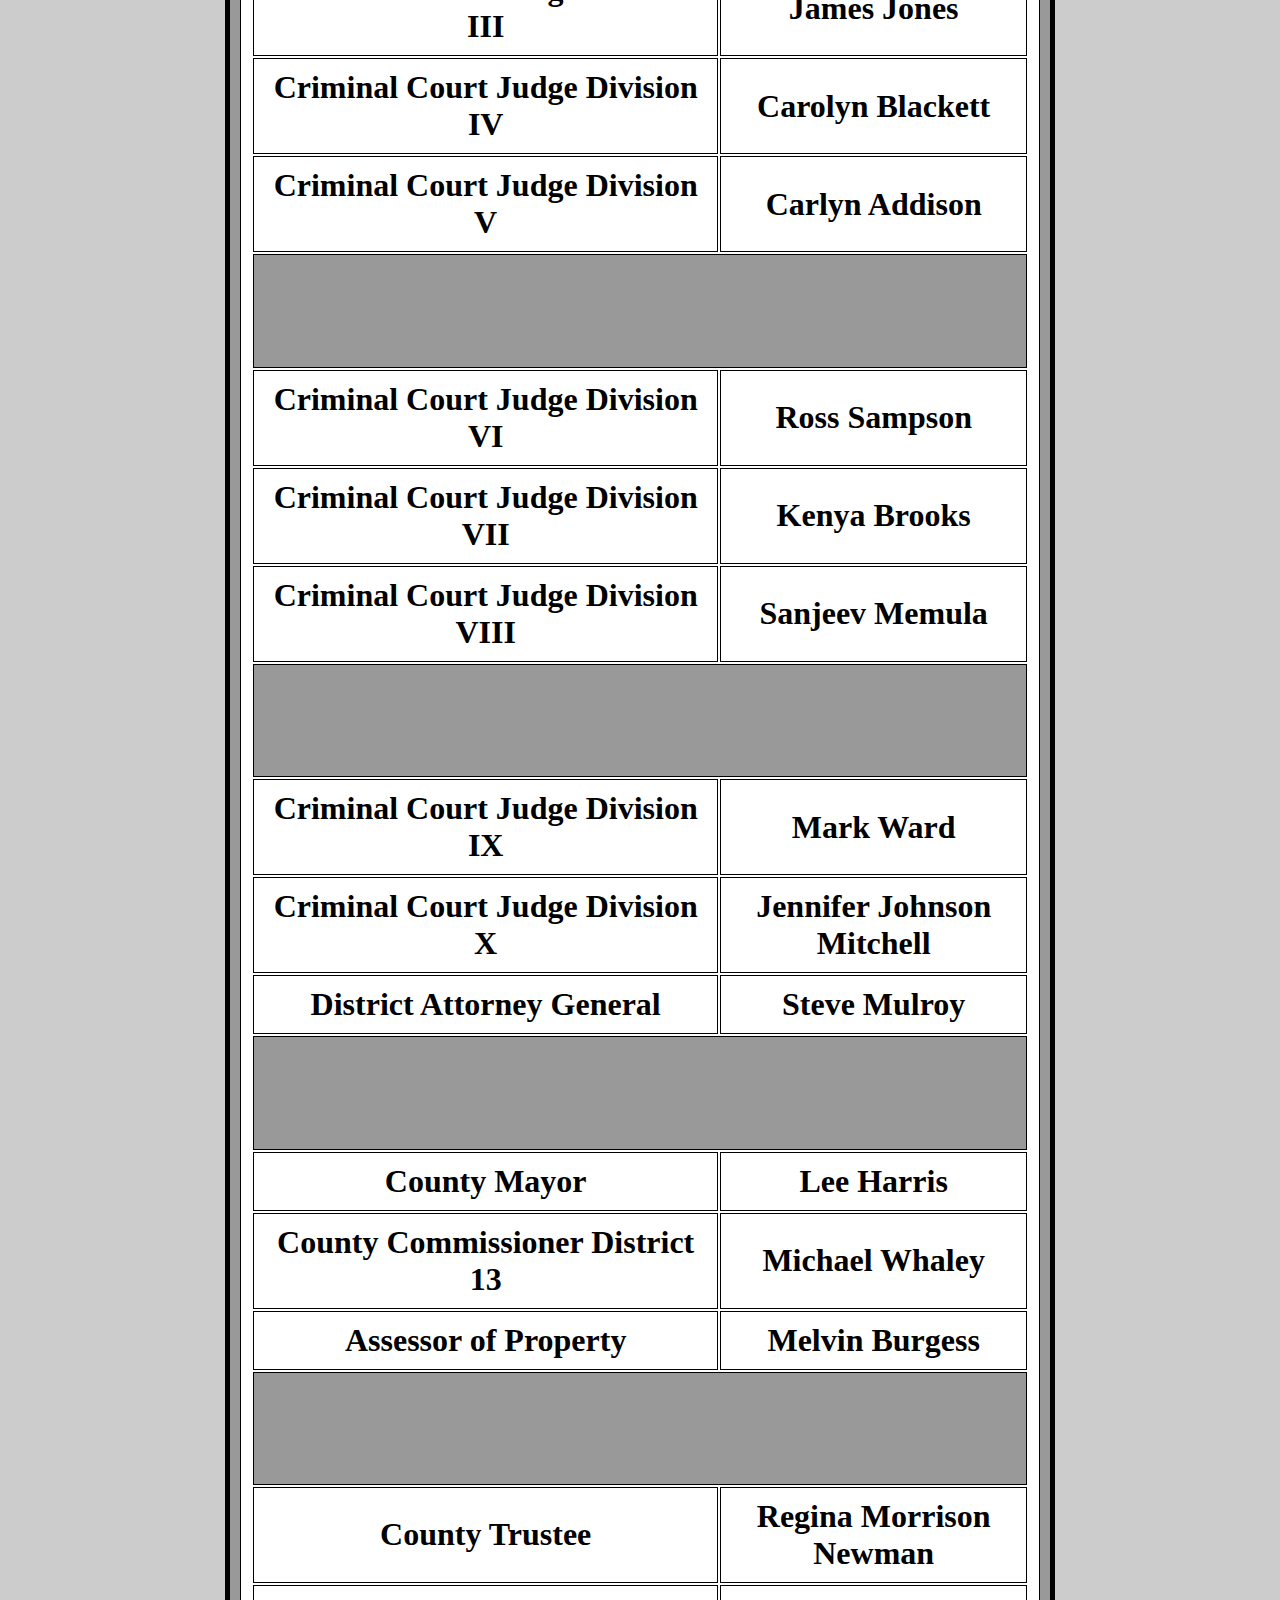
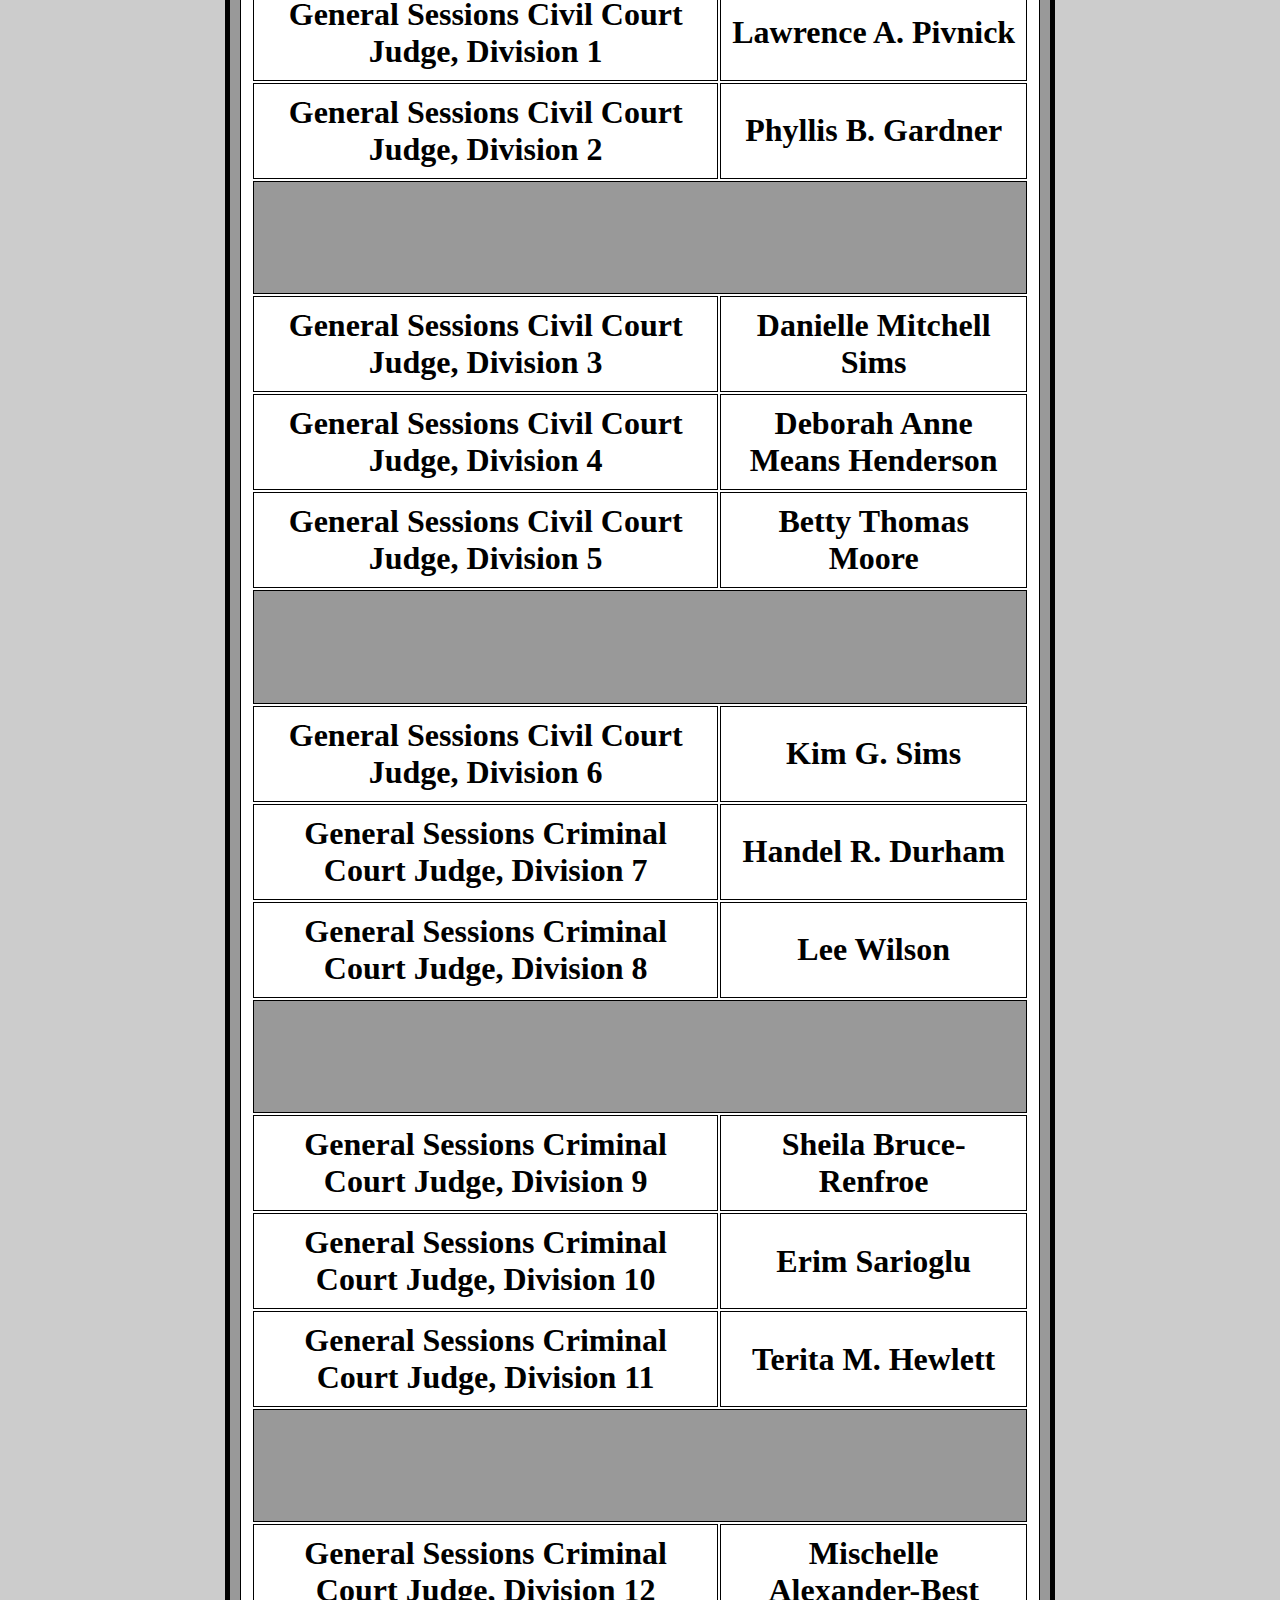
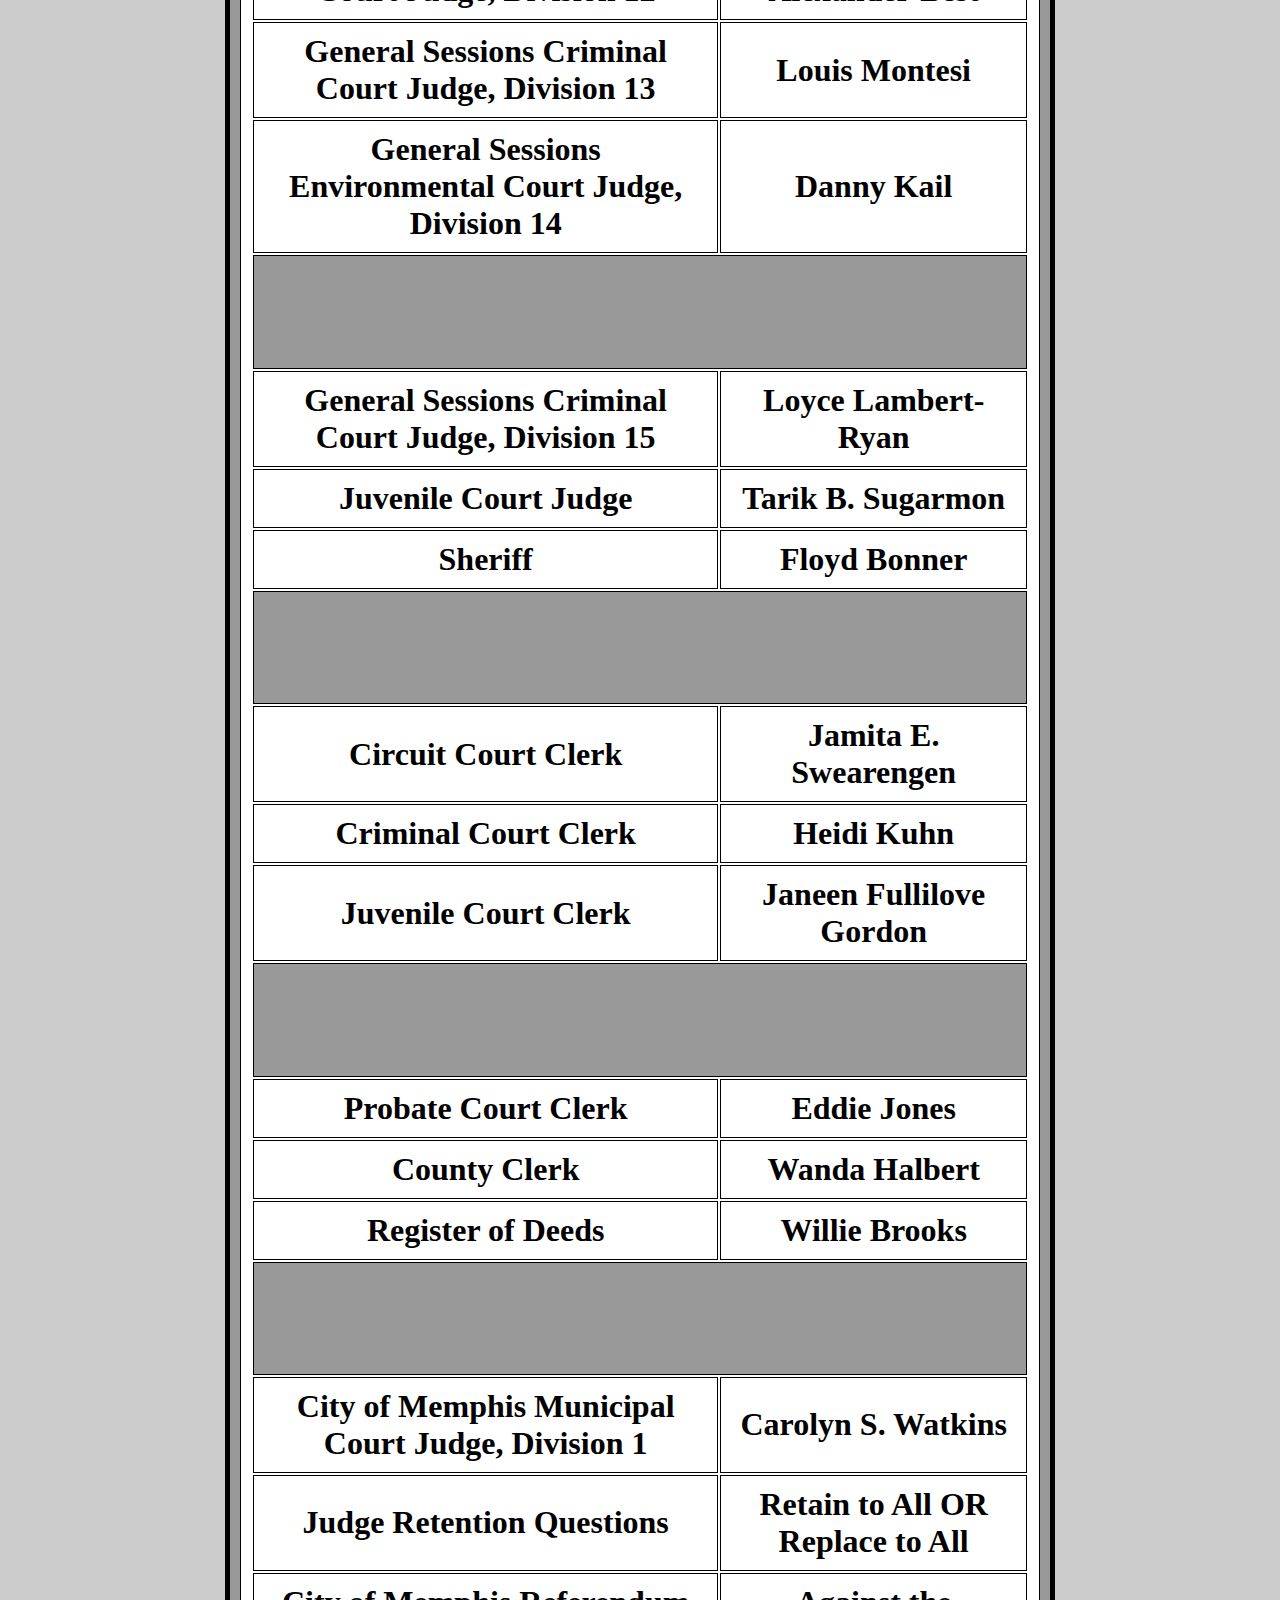
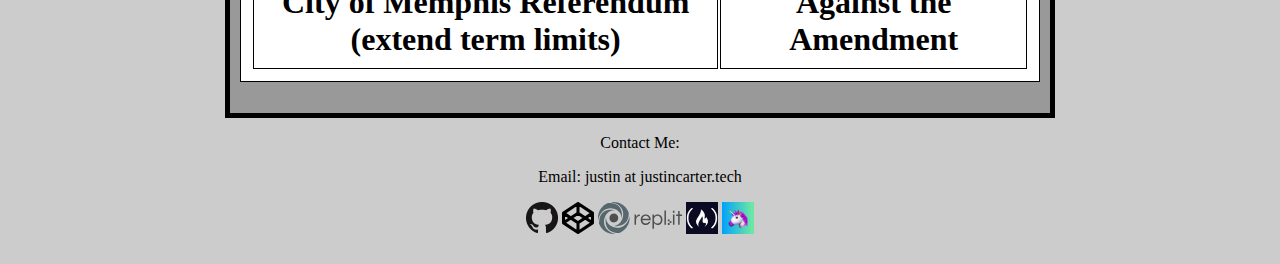
==== commit 39fa5f5d: "fixing typographical errors in data" ====
--- a/political/august_4th_2022_election.html
+++ b/political/august_4th_2022_election.html
@@ -101,7 +101,7 @@
               </tr>
               <tr>
                 <td>Chancellor Part III</td>
-                <td>Joedae Jenkins</td>
+                <td>Joe Jenkins</td>
               </tr>
               <tr>
                 <td>Probate Court Judge Division I</td>
@@ -283,7 +283,7 @@
               </tr>
               <tr>
                 <td>Judge Retention Questions</td>
-                <td>Yes to All OR No to All</td>
+                <td>Retain to All OR Replace to All</td>
               </tr>
               <tr>
                 <td>City of Memphis Referendum (extend term limits)</td>
